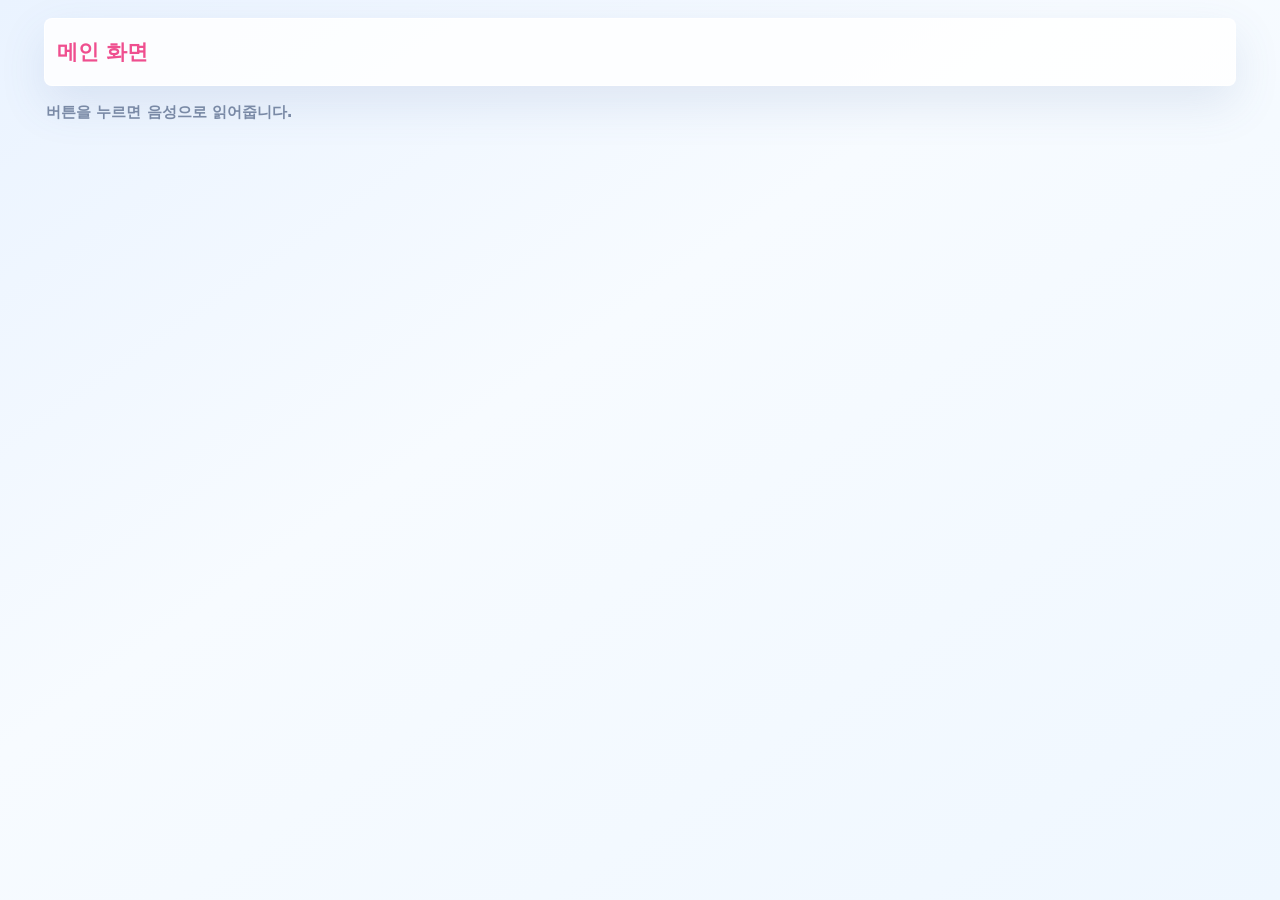
==== index.html @ 6546adf8 "feat: add sunny weather video link" ====
﻿<!doctype html>
<html lang="ko">
<head>
  <meta charset="UTF-8" />
  <meta name="viewport" content="width=device-width, initial-scale=1.0, viewport-fit=cover" />
  <meta name="referrer" content="strict-origin-when-cross-origin" />
  <meta name="apple-mobile-web-app-capable" content="yes" />
  <meta name="apple-mobile-web-app-status-bar-style" content="default" />
  <link rel="preconnect" href="https://www.youtube.com" />
  <link rel="preconnect" href="https://img.youtube.com" />
  <link rel="preconnect" href="https://i.ytimg.com" />
  <title>AAC 앱</title>
  <link rel="stylesheet" href="./css/app.css?v=127" />
  <link rel="stylesheet" href="./css/date-overrides.css?v=127" />
</head>
<body>
  <main class="app">
    <div id="returnHint" class="return-hint">유튜브 시청 후 Safari 왼쪽 상단 뒤로 버튼으로 AAC로 돌아오세요.</div>
    <div class="topbar">
      <div>
        <h1 id="screenTitle" class="title">메인 화면</h1>
        <p id="breadcrumb" class="crumb" style="display:none;"></p>
      </div>
      <div class="topbar-btns">
        <button id="homeButton" class="home-btn" style="display:none;">🏠 홈</button>
        <button id="backButton" class="back-btn" style="display:none;">뒤로 가기</button>
      </div>
    </div>

    <section id="playerWrap" class="player-wrap" style="display:none;">
      <iframe
        id="youtubePlayer"
        class="player"
        title="AAC YouTube Player"
        allow="accelerometer; autoplay; clipboard-write; encrypted-media; gyroscope; picture-in-picture; web-share"
        referrerpolicy="strict-origin-when-cross-origin"
        allowfullscreen>
      </iframe>
    </section>
    <button id="openInYoutubeButton" class="back-btn" style="display:none; align-self:flex-start;">유튜브에서 열기</button>

    <p id="helperText" class="muted">버튼을 누르면 음성으로 읽어줍니다.</p>
    <section id="heroRow" class="hero" style="display:none;"></section>
    <section id="spotlightView" class="spotlight" style="display:none;" aria-label="선택한 그림">
      <button type="button" id="spotlightButton" class="spotlight-button">
        <img id="spotlightImage" alt="" />
      </button>
    </section>
    <section id="buttonGrid" class="grid"></section>
  </main>

  <script src="./js/data/app-data.js?v=127"></script>
  <script src="./js/core/pager.js?v=127"></script>
  <script src="./js/features/schedule.js?v=127"></script>
  <script src="./js/main.js?v=127"></script>
  <script>
    if ('serviceWorker' in navigator) {
      window.addEventListener('load', () => {
        /* sw.js에도 v를 붙이지 않으면 Safari가 옛 서비스 워커를 붙잡는 경우가 있음 */
        navigator.serviceWorker.register('./sw.js?v=127', { updateViaCache: 'none' })
          .then(function (reg) { reg.update().catch(function () {}); })
          .catch(function () { /* local file 등 */ });
      });
    }
  </script>
</body>
</html>
---- css/app.css ----
:root {
  --bg: #f5f7fb;
  --card: #ffffff;
  --text: #1f2937;
  --main: #2563eb;
  --accent: #0ea5e9;
  --border: #dbe3ef;
}

html {
  height: 100%;
  overflow: hidden;
}

* {
  box-sizing: border-box;
  -webkit-tap-highlight-color: transparent;
  font-family: "Apple SD Gothic Neo", "Noto Sans KR", "Malgun Gothic", system-ui, sans-serif;
}

body {
  margin: 0;
  background: var(--bg);
  color: var(--text);
  overflow: hidden;
}

.app {
  max-width: 1400px;
  margin: 0 auto;
  height: 100vh;
  height: 100dvh;
  min-height: 0;
  min-width: 0;
  width: 100%;
  padding: max(14px, env(safe-area-inset-top)) 22px max(14px, env(safe-area-inset-bottom));
  display: flex;
  flex-direction: column;
  justify-content: flex-start;
  gap: 10px;
  box-sizing: border-box;
  overflow: hidden;
}

.app.app--spotlight {
  justify-content: flex-start;
  gap: 10px;
}

/* 스티커북 말단: 빈 배경 + 선택한 카테고리 그림만 크게 (iPad 한 화면) */
.spotlight {
  display: none;
  flex: 1 1 auto;
  flex-direction: column;
  align-items: center;
  justify-content: center;
  width: 100%;
  min-height: 0;
  padding: 0 0 max(12px, env(safe-area-inset-bottom));
}

.spotlight-button {
  border: none;
  background: transparent;
  padding: 0;
  margin: 0;
  cursor: pointer;
  width: min(84vw, 540px); /* 메인 타일(42vw/270)의 2배 */
  max-width: 100%;
  aspect-ratio: 1 / 1;
  display: flex;
  align-items: center;
  justify-content: center;
  border-radius: 20px;
  -webkit-tap-highlight-color: transparent;
}

.spotlight-button:active {
  transform: scale(1.02);
}

.spotlight-button img {
  display: block;
  width: 100%;
  height: 100%;
  object-fit: cover;
  border-radius: 18px;
  box-shadow: 0 16px 48px rgba(15, 23, 42, 0.14);
  background: #fff;
}

@media (min-width: 768px) {
  .spotlight-button {
    width: min(60vw, 520px); /* 메인 타일(30vw/260)의 2배 */
  }
}

.topbar {
  display: flex;
  align-items: center;
  justify-content: space-between;
  gap: 12px;
  flex: 0 0 auto;
}

.return-hint {
  display: none;
  background: #fff7ed;
  border: 2px solid #fdba74;
  color: #7c2d12;
  border-radius: 14px;
  padding: 10px 12px;
  font-size: 0.95rem;
  font-weight: 700;
}

.title {
  margin: 0;
  font-size: clamp(1.1rem, 2.2vw, 1.5rem);
  font-weight: 700;
}

.crumb {
  margin: 4px 0 0 0;
  font-size: 0.9rem;
  color: #64748b;
  font-weight: 650;
}

.back-btn {
  border: 1px solid var(--border);
  background: #fff;
  color: #0f172a;
  border-radius: 14px;
  padding: 12px 16px;
  font-size: 1rem;
  font-weight: 700;
  cursor: pointer;
  min-width: 100px;
  touch-action: manipulation;
}

.home-btn {
  border: none;
  background: var(--main);
  color: #fff;
  border-radius: 14px;
  padding: 12px 16px;
  font-size: 1rem;
  font-weight: 700;
  cursor: pointer;
  min-width: 80px;
  touch-action: manipulation;
}

.topbar-btns {
  display: flex;
  gap: 8px;
  align-items: center;
}

.grid {
  display: grid;
  grid-template-columns: repeat(2, minmax(0, 1fr));
  gap: clamp(8px, 1.4vh, 12px);
  justify-items: center;
  align-content: center;
  flex: 1 1 auto;
  min-height: 0;
  overflow: hidden;
}

.grid.detail {
  grid-template-columns: repeat(3, minmax(0, 1fr));
}

.grid.media {
  grid-template-columns: repeat(3, minmax(0, 1fr));
}

.grid.detail .tile,
.grid.media .tile {
  width: min(30vw, 28vh, 240px);
}

.hero {
  display: grid;
  grid-template-columns: repeat(2, minmax(0, 1fr));
  gap: 12px;
  justify-items: center;
  flex: 0 0 auto;
}

/* ── 외출하기 요약 타일 3개 ── */
.grid.outing-summary-tiles {
  grid-template-columns: repeat(3, minmax(0, 1fr));
  gap: 14px;
  padding: 14px;
  align-items: start;
}

.grid.outing-summary-tiles .outing-summary-tile {
  width: 100%;
  aspect-ratio: 1 / 1.1;
  border-radius: 20px;
  padding: 10px;
  gap: 8px;
  background: #fff;
  box-shadow: 0 2px 12px rgba(0,0,0,.10);
  display: flex;
  flex-direction: column;
  align-items: center;
  justify-content: center;
  cursor: pointer;
  border: none;
}

.grid.outing-summary-tiles .outing-summary-tile img {
  width: 100%;
  flex: 1;
  object-fit: contain;
  border-radius: 12px;
}

.grid.outing-summary-tiles .tile-label {
  font-size: clamp(0.72rem, 1.8vw, 0.92rem);
  font-weight: 600;
  text-align: center;
  line-height: 1.2;
  color: #222;
}

/* 사람 사진 격자 (1~4명) */
.outing-person-photos {
  display: grid;
  grid-template-columns: repeat(2, 1fr);
  gap: 4px;
  width: 100%;
  flex: 1;
}
.outing-person-photos img {
  width: 100%;
  aspect-ratio: 1;
  object-fit: cover;
  border-radius: 10px;
}
/* 1명: 전체 폭 */
.outing-person-photos:has(img:only-child) {
  grid-template-columns: 1fr;
}
/* 3명: 첫 번째가 세로 2칸 */
.outing-person-photos:has(img:nth-child(3)):not(:has(img:nth-child(4))) img:first-child {
  grid-row: span 2;
}
/* 4명: 2×2 균등 */
.outing-person-photos:has(img:nth-child(4)) {
  grid-template-columns: repeat(2, 1fr);
}
/* 비어있을 때 */
.outing-person-empty {
  grid-template-columns: 1fr;
  opacity: 0.45;
}

/* ── 날짜 홈 (새 디자인) ── */
.date-home-wrap {
  display: flex;
  flex-direction: column;
  gap: 16px;
}

/* 날짜 카드 */
.date-card {
  width: 100%;
  background: linear-gradient(145deg, #1e40af 0%, #2563eb 50%, #0ea5e9 100%);
  border: none;
  border-radius: 28px;
  padding: 28px 24px 22px;
  cursor: pointer;
  display: flex;
  flex-direction: column;
  align-items: center;
  gap: 4px;
  box-shadow: 0 16px 48px rgba(37, 99, 235, 0.38);
  position: relative;
  overflow: hidden;
  touch-action: manipulation;
  -webkit-tap-highlight-color: transparent;
}

.date-card::before {
  content: "";
  position: absolute;
  top: -40px; right: -40px;
  width: 200px; height: 200px;
  border-radius: 50%;
  background: rgba(255,255,255,0.07);
  pointer-events: none;
}
.date-card::after {
  content: "";
  position: absolute;
  bottom: -30px; left: -20px;
  width: 140px; height: 140px;
  border-radius: 50%;
  background: rgba(255,255,255,0.05);
  pointer-events: none;
}

.date-card:active { transform: scale(0.985); }

.date-card-badge {
  background: rgba(255,255,255,0.22);
  color: #fff;
  font-size: 0.88rem;
  font-weight: 700;
  padding: 5px 16px;
  border-radius: 999px;
  letter-spacing: 0.04em;
  margin-bottom: 6px;
}

.date-card-main {
  display: flex;
  align-items: baseline;
  gap: 8px;
  color: #fff;
  line-height: 1;
}

.date-card-month {
  font-size: clamp(1.5rem, 5.5vw, 2.2rem);
  font-weight: 700;
  opacity: 0.85;
}

.date-card-day {
  font-size: clamp(3.5rem, 14vw, 6rem);
  font-weight: 900;
  line-height: 0.95;
  text-shadow: 0 4px 16px rgba(0,0,0,0.18);
}

.date-card-weekday {
  color: rgba(255,255,255,0.88);
  font-size: clamp(1.2rem, 4vw, 1.7rem);
  font-weight: 700;
  letter-spacing: 0.04em;
  margin-top: 4px;
}

.date-card-weather {
  font-size: clamp(1rem, 3.2vw, 1.35rem);
  font-weight: 700;
  color: #fff;
  background: rgba(255,255,255,0.2);
  padding: 6px 20px;
  border-radius: 999px;
  margin-top: 8px;
  backdrop-filter: blur(4px);
}

.date-card-weather--empty {
  font-size: 0.88rem;
  font-weight: 500;
  opacity: 0.6;
  background: rgba(255,255,255,0.12);
}

/* ── 오늘 꼭지 ── */
/* 꼭지 3개 행 */
.date-chip-row {
  display: flex;
  gap: 10px;
  justify-content: center;
  align-self: center;
  margin: 6px 0 10px;
}

.date-today-chip {
  display: flex;
  flex-direction: column;
  align-items: center;
  gap: 2px;
  background: rgba(255,255,255,0.22);
  border: 2.5px dashed rgba(255,255,255,0.7);
  border-radius: 20px;
  padding: 10px 16px 8px;
  cursor: grab;
  user-select: none;
  -webkit-user-select: none;
  touch-action: none;
  color: #fff;
  font-weight: 800;
  min-width: 64px;
  transition: transform 0.15s, background 0.15s, opacity 0.15s;
}
.date-today-chip:hover { background: rgba(255,255,255,0.32); transform: translateY(-2px); }
.date-today-chip--dragging { opacity: 0.25; cursor: grabbing; }

.date-today-chip--ghost {
  opacity: 0.92 !important;
  transform: scale(1.1) rotate(-4deg) !important;
  box-shadow: 0 20px 50px rgba(0,0,0,0.4) !important;
  transition: none !important;
  cursor: grabbing;
}

.chip-vals {
  font-size: clamp(1.6rem, 6vw, 2.4rem);
  font-weight: 900;
  line-height: 1;
}

.chip-sub {
  font-size: 0.72rem;
  font-weight: 700;
  opacity: 0.7;
  letter-spacing: 0.05em;
}

.chip-hint {
  font-size: 0.9rem;
  opacity: 0.6;
  animation: chip-bounce 1.3s ease-in-out infinite;
  margin-top: 2px;
}

@keyframes chip-bounce {
  0%, 100% { transform: translateY(0); }
  50%       { transform: translateY(4px); }
}

/* 꼭지를 드래그해서 올렸을 때 드럼 영역 하이라이트 */
.date-drum-row--highlight .date-drum-numrow {
  background: rgba(255,255,255,0.32) !important;
  box-shadow: 0 0 0 4px rgba(255,255,255,0.55);
  transition: none;
}

/* ── 드럼 피커 (월·일 드래그) ── */
.date-drum-row {
  display: flex;
  align-items: center;
  justify-content: center;
  gap: 20px;
  width: 100%;
  padding: 4px 0 8px;
}

.date-drum-sep {
  display: none;
}

.date-drum {
  display: flex;
  flex-direction: column;
  align-items: center;
  gap: 6px;
  flex: 0 0 auto;
}

.date-drum-arrow {
  width: 52px;
  height: 38px;
  background: rgba(255,255,255,0.18);
  border: none;
  border-radius: 12px;
  color: rgba(255,255,255,0.9);
  font-size: 1rem;
  cursor: pointer;
  touch-action: manipulation;
  -webkit-tap-highlight-color: transparent;
  transition: background 0.12s;
  display: flex;
  align-items: center;
  justify-content: center;
}
.date-drum-arrow:active { background: rgba(255,255,255,0.36); transform: scale(0.94); }

/* 드럼 + 단위 레이블 묶음 */
.date-drum-outer {
  display: flex;
  align-items: center;
  gap: 10px;
}

/* 드럼 박스 — 숫자만 들어감 */
.date-drum-numrow {
  display: flex;
  align-items: center;
  justify-content: center;
  padding: 6px 14px;
  border-radius: 18px;
  background: rgba(255,255,255,0.12);
  cursor: ns-resize;
  user-select: none;
  -webkit-user-select: none;
  transition: background 0.12s;
  min-width: 80px;
}
.date-drum-numrow:hover { background: rgba(255,255,255,0.2); }

.date-drum-number {
  font-size: clamp(4.2rem, 17vw, 7.5rem);
  font-weight: 900;
  color: #fff;
  line-height: 1;
  text-align: center;
  text-shadow: 0 6px 24px rgba(0,0,0,0.18);
  transition: opacity 0.06s ease;
}

/* 박스 바깥 단위 레이블 */
.date-drum-unit {
  font-size: clamp(3.2rem, 13vw, 6rem);
  font-weight: 900;
  color: #fde68a;
  line-height: 1;
  text-shadow: 0 4px 14px rgba(0,0,0,0.15);
  flex-shrink: 0;
}

/* 요일 드럼 */
.date-drum-number--wd {
  font-size: clamp(3rem, 12vw, 5.5rem);
  color: #fff;
}

.date-drum-unit--wd {
  font-size: clamp(2.4rem, 9vw, 4.5rem);
  color: #fde68a;
}

/* ── 요일 선택 버튼 ── */
.date-weekday-row {
  display: flex;
  gap: 6px;
  width: 100%;
  justify-content: center;
  padding: 6px 0 2px;
}

.date-weekday-btn {
  flex: 1;
  min-width: 0;
  height: 48px;
  background: rgba(255,255,255,0.15);
  border: 2px solid transparent;
  border-radius: 14px;
  color: rgba(255,255,255,0.8);
  font-size: clamp(0.82rem, 2.8vw, 1.05rem);
  font-weight: 700;
  cursor: pointer;
  touch-action: manipulation;
  -webkit-tap-highlight-color: transparent;
  transition: all 0.12s ease;
}
.date-weekday-btn:active { transform: scale(0.92); }

.date-weekday-btn.is-selected {
  background: #fff;
  color: #1e40af;
  border-color: rgba(255,255,255,0.6);
  box-shadow: 0 4px 14px rgba(0,0,0,0.18);
}

/* 날씨 선택 섹션 */
.date-weather-section {
  background: #fff;
  border-radius: 22px;
  padding: 18px 16px;
  box-shadow: 0 4px 18px rgba(0,0,0,0.07);
  border: 1.5px solid var(--border);
}

.date-weather-label {
  font-size: 0.8rem;
  font-weight: 800;
  color: #94a3b8;
  text-transform: uppercase;
  letter-spacing: 0.1em;
  margin-bottom: 14px;
}

.date-weather-grid {
  display: grid;
  grid-template-columns: repeat(3, 1fr);
  gap: 10px;
}

@media (min-width: 460px) {
  .date-weather-grid {
    grid-template-columns: repeat(6, 1fr);
  }
}

.date-weather-tile {
  display: flex;
  flex-direction: column;
  align-items: center;
  gap: 6px;
  background: #f8faff;
  border: 2px solid transparent;
  border-radius: 16px;
  padding: 10px 4px 8px;
  cursor: pointer;
  touch-action: manipulation;
  -webkit-tap-highlight-color: transparent;
  transition: transform 0.12s ease, border-color 0.12s ease, box-shadow 0.12s ease;
}

.date-weather-tile img {
  width: 100%;
  max-width: 56px;
  aspect-ratio: 1;
  object-fit: contain;
  border-radius: 10px;
}

.date-weather-tile-label {
  font-size: 0.75rem;
  font-weight: 700;
  color: #475569;
  text-align: center;
}

.date-weather-tile.is-selected {
  background: #eff6ff;
  border-color: #2563eb;
  box-shadow: 0 0 0 3px rgba(37, 99, 235, 0.14);
}

.date-weather-tile.is-selected .date-weather-tile-label {
  color: #1d4ed8;
}

.date-weather-tile:active { transform: scale(0.92); }

/* 전체 문장 읽기 버튼 */
.date-sentence-btn {
  width: 100%;
  display: flex;
  align-items: center;
  justify-content: center;
  gap: 12px;
  background: linear-gradient(135deg, #ecfdf5, #d1fae5);
  border: 2px solid #6ee7b7;
  border-radius: 20px;
  padding: 20px 20px;
  font-size: clamp(1rem, 3vw, 1.3rem);
  font-weight: 800;
  color: #065f46;
  cursor: pointer;
  touch-action: manipulation;
  -webkit-tap-highlight-color: transparent;
  box-shadow: 0 6px 18px rgba(5, 150, 105, 0.12);
  white-space: normal;
  text-align: center;
  line-height: 1.35;
}

.date-sentence-btn:active { transform: scale(0.98); }

.date-sentence-icon {
  font-size: 1.5rem;
  flex-shrink: 0;
}

/* 날짜 카드판: 실제 그림카드를 골라 붙이는 방식 */
.date-board {
  display: grid;
  grid-template-rows: minmax(0, 1fr) auto auto;
  gap: clamp(8px, 1.4vh, 12px);
  flex: 1 1 auto;
  min-height: 0;
  overflow: hidden;
  width: 100%;
}

.date-card-board {
  display: grid;
  grid-template-columns: 1.4fr 1fr 1fr 1fr 1.4fr;
  gap: clamp(6px, 1.2vh, 12px);
  align-items: stretch;
  min-height: 0;
  padding: clamp(8px, 1.5vh, 14px);
  border: 2px solid #d7dee9;
  border-radius: 18px;
  background: #f8fafc;
  box-shadow: inset 0 0 0 2px rgba(255,255,255,0.75);
}

.date-slot {
  min-width: 0;
  min-height: 92px;
  border: 3px dashed #cbd5e1;
  border-radius: 14px;
  background: #fff;
  color: #0f172a;
  display: flex;
  align-items: center;
  justify-content: center;
  gap: 5px;
  padding: 8px;
  cursor: pointer;
  touch-action: manipulation;
  position: relative;
  box-shadow: 0 4px 12px rgba(15, 23, 42, 0.08);
}

.date-slot.is-active {
  border-color: #2563eb;
  background: #eff6ff;
  box-shadow: 0 0 0 4px rgba(37, 99, 235, 0.14);
}

.date-slot-main {
  font-size: clamp(1.8rem, 5.8vw, 4.8rem);
  font-weight: 900;
  line-height: 1;
}

.date-slot-unit {
  font-size: clamp(1.2rem, 3vw, 2.3rem);
  font-weight: 900;
  color: #047857;
  line-height: 1;
}

.date-slot--wide .date-slot-main {
  font-size: clamp(1.55rem, 4.2vw, 4.4rem);
}

.date-slot--weather {
  flex-direction: column;
  gap: 4px;
}

.date-slot--weather img {
  width: min(64px, 9vh);
  height: min(64px, 9vh);
  object-fit: contain;
}

.date-option-panel {
  min-height: 0;
  border: 1px solid #dbe3ef;
  border-radius: 16px;
  padding: 10px;
  background: #fff;
  overflow: hidden;
}

.date-option-title {
  font-size: 0.85rem;
  font-weight: 900;
  color: #475569;
  margin-bottom: 8px;
}

.date-option-grid {
  display: grid;
  grid-template-columns: repeat(6, minmax(0, 1fr));
  gap: 8px;
  max-height: min(28vh, 190px);
  overflow: hidden;
}

.date-option-panel--year .date-option-grid,
.date-option-panel--weekday .date-option-grid {
  grid-template-columns: repeat(5, minmax(0, 1fr));
}

.date-option-panel--weather .date-option-grid {
  grid-template-columns: repeat(6, minmax(0, 1fr));
}

.date-option-panel--day .date-option-grid {
  grid-template-columns: repeat(8, minmax(0, 1fr));
  max-height: min(32vh, 230px);
}

.date-option-card {
  min-width: 0;
  min-height: 54px;
  border: 2px solid #dbe3ef;
  border-radius: 12px;
  background: #fff;
  display: flex;
  align-items: center;
  justify-content: center;
  gap: 4px;
  padding: 6px;
  cursor: pointer;
  color: #0f172a;
  font-size: clamp(1rem, 2.4vw, 1.45rem);
  font-weight: 900;
  touch-action: manipulation;
}

.date-option-panel--day .date-option-card {
  min-height: 42px;
  padding: 4px;
  font-size: clamp(0.9rem, 2vw, 1.25rem);
}

.date-option-card.is-selected {
  border-color: #16a34a;
  background: #ecfdf5;
  box-shadow: 0 0 0 3px rgba(22, 163, 74, 0.14);
}

.date-option-card--weather {
  flex-direction: column;
  min-height: clamp(112px, 17vh, 148px);
  font-size: clamp(0.72rem, 1.3vw, 0.92rem);
  gap: 4px;
}

.date-option-card--weather img {
  flex: 1 1 auto;
  width: min(96px, 90%);
  height: min(92px, 12vh);
  object-fit: contain;
}

.date-option-card--weather span {
  flex: 0 0 auto;
  line-height: 1;
}

.date-action-row {
  display: grid;
  grid-template-columns: 1fr 1fr;
  gap: 10px;
}

.date-action-btn {
  min-height: 52px;
  border: 2px solid #dbe3ef;
  border-radius: 14px;
  background: #fff;
  color: #0f172a;
  font-size: 1rem;
  font-weight: 900;
  cursor: pointer;
  touch-action: manipulation;
}

.date-action-btn--primary {
  background: #2563eb;
  border-color: #2563eb;
  color: #fff;
}

.date-mode-select {
  display: grid;
  grid-template-columns: repeat(4, minmax(0, 1fr));
  gap: 14px;
  align-content: center;
  justify-items: stretch;
  flex: 1 1 auto;
  min-height: 0;
  overflow: hidden;
}

.date-mode-card {
  min-height: min(38vh, 250px);
  border: 2px solid #dbe3ef;
  border-radius: 18px;
  background: #fff;
  color: #0f172a;
  padding: 20px;
  cursor: pointer;
  display: flex;
  flex-direction: column;
  align-items: center;
  justify-content: center;
  gap: 12px;
  box-shadow: 0 10px 26px rgba(15, 23, 42, 0.10);
}

.date-mode-title {
  font-size: clamp(1.55rem, 3.2vw, 2.6rem);
  font-weight: 900;
}

.date-mode-sub {
  font-size: clamp(0.9rem, 1.7vw, 1.14rem);
  font-weight: 800;
  line-height: 1.35;
  color: #475569;
  text-align: center;
}

.date-step {
  display: grid;
  grid-template-rows: minmax(0, 0.85fr) minmax(0, 1.15fr) auto;
  gap: clamp(8px, 1.4vh, 12px);
  flex: 1 1 auto;
  min-height: 0;
  overflow: hidden;
  width: 100%;
}

.date-step--summary {
  grid-template-rows: minmax(0, 0.95fr) minmax(0, 0.9fr) auto auto;
}

.date-step-focus-card,
.date-step-summary-grid {
  min-height: 0;
  border: 2px solid #d7dee9;
  border-radius: 18px;
  background: #f8fafc;
  padding: clamp(8px, 1.5vh, 14px);
}

.date-step-focus-card {
  display: flex;
  align-items: stretch;
  justify-content: center;
}

.date-step-focus-card .date-step-drop-slot {
  width: min(720px, 100%);
  min-height: clamp(150px, 28vh, 270px);
}

.date-step--year .date-step-drop-slot .date-puzzle-slot-main {
  font-size: clamp(3rem, 9vw, 7rem);
}

.date-step--year .date-step-drop-slot .date-puzzle-slot-unit {
  font-size: clamp(1.8rem, 4vw, 3.4rem);
}

.date-step--year .date-puzzle-card-grid--year .date-drag-card {
  min-height: clamp(88px, 14vh, 130px);
  font-size: clamp(2rem, 5vw, 4rem);
}

.date-step-focus-card .date-step-summary-card {
  width: min(520px, 100%);
}

.date-step-focus-card--weather .date-step-summary-card {
  width: min(420px, 100%);
}

.date-step-summary-grid {
  display: grid;
  gap: clamp(7px, 1.2vh, 12px);
}

.date-step-summary-grid--three {
  grid-template-columns: repeat(3, minmax(0, 1fr));
}

.date-step-summary-grid--final {
  grid-template-columns: 1.3fr 1fr 1fr 1fr 1.5fr;
}

.date-step-summary-card {
  min-width: 0;
  min-height: 0;
  border: 3px solid #cbd5e1;
  border-radius: 14px;
  background: #fff;
  color: #0f172a;
  display: flex;
  align-items: center;
  justify-content: center;
  gap: 6px;
  padding: clamp(8px, 1.5vh, 16px);
  box-shadow: 0 4px 12px rgba(15, 23, 42, 0.08);
}

.date-step-summary-main {
  font-size: clamp(2.2rem, 6vw, 5rem);
  font-weight: 900;
  line-height: 1;
}

.date-step-summary-unit {
  font-size: clamp(1.4rem, 3vw, 2.6rem);
  font-weight: 900;
  color: #047857;
}

.date-step-summary-card--weather {
  flex-direction: column;
  gap: 2px;
}

.date-step-summary-card--weather img {
  flex: 1 1 auto;
  width: min(160px, 92%);
  height: min(132px, 17vh);
  object-fit: contain;
}

.date-step-summary-card--weather .date-step-summary-main {
  flex: 0 0 auto;
  font-size: clamp(1rem, 2.3vw, 1.8rem);
}

.date-step-choice-grid {
  display: grid;
  gap: 10px;
  min-height: 0;
  overflow: hidden;
  align-content: center;
}

.date-step-choice-grid--year {
  grid-template-columns: repeat(3, minmax(0, 1fr));
}

.date-step-choice-grid--month,
.date-step-choice-grid--day {
  grid-template-columns: repeat(2, minmax(0, 1fr));
}

.date-step-choice-grid--weekday {
  grid-template-columns: repeat(7, minmax(0, 1fr));
}

.date-step-choice-grid--weather {
  grid-template-columns: repeat(6, minmax(0, 1fr));
}

.date-step-multi-panel {
  min-height: 0;
  display: grid;
  grid-template-rows: 0.75fr 0.75fr 1fr;
  gap: 8px;
  overflow: hidden;
}

.date-step-choice-group {
  min-height: 0;
  display: grid;
  grid-template-columns: minmax(48px, 0.18fr) minmax(0, 1fr);
  gap: 8px;
  align-items: stretch;
}

.date-step-choice-title {
  border-radius: 12px;
  background: #e0f2fe;
  color: #075985;
  font-size: clamp(1rem, 2.2vw, 1.6rem);
  font-weight: 900;
  display: flex;
  align-items: center;
  justify-content: center;
}

.date-step-choice {
  min-width: 0;
  min-height: 68px;
  border: 2px solid #dbe3ef;
  border-radius: 12px;
  background: #fff;
  color: #0f172a;
  display: flex;
  align-items: center;
  justify-content: center;
  gap: 4px;
  padding: 6px;
  font-size: clamp(1.25rem, 3vw, 2.2rem);
  font-weight: 900;
  cursor: pointer;
  touch-action: manipulation;
}

.date-step-choice.is-selected {
  border-color: #f59e0b;
  background: #fef3c7;
  box-shadow: 0 0 0 4px rgba(245, 158, 11, 0.20);
}

.date-step-choice--image {
  flex-direction: column;
  min-height: clamp(118px, 17vh, 150px);
  font-size: clamp(0.72rem, 1.25vw, 0.95rem);
  gap: 3px;
}

.date-step-choice--image img {
  flex: 1 1 auto;
  width: min(110px, 92%);
  height: min(96px, 13vh);
  object-fit: contain;
}

.date-step-choice--image span {
  flex: 0 0 auto;
  line-height: 1;
}

.date-step-date-board {
  grid-template-columns: repeat(3, minmax(0, 1fr));
}

.date-step-date-board .date-step-drop-slot {
  aspect-ratio: 1 / 1;
  min-height: clamp(108px, 18vh, 180px);
  align-self: center;
}

.date-step-date-board .date-puzzle-slot-main {
  font-size: clamp(2.4rem, 6vw, 5.4rem);
}

.date-step-date-board .date-puzzle-slot-unit {
  font-size: clamp(1.45rem, 3.4vw, 2.8rem);
}

.date-step--date .date-puzzle-card-grid--month,
.date-step--date .date-puzzle-card-grid--day {
  max-width: 520px;
  margin-inline: auto;
}

.date-step--date .date-puzzle-card-grid--month .date-drag-card,
.date-step--date .date-puzzle-card-grid--day .date-drag-card,
.date-step--date .date-puzzle-card-grid--weekday .date-drag-card {
  aspect-ratio: 1 / 1;
  min-height: clamp(78px, 13vh, 132px);
  font-size: clamp(1.8rem, 4.4vw, 4rem);
}

.date-step--date .date-puzzle-card-grid--weekday .date-drag-card {
  font-size: clamp(1rem, 2.1vw, 1.55rem);
}

.date-step-final-board {
  grid-template-columns: 1.4fr 1fr 1fr 1fr 1.4fr;
}

.date-step-drag-groups {
  min-height: 0;
  display: grid;
  grid-template-rows: 0.8fr 0.8fr 1fr;
  gap: 8px;
  overflow: hidden;
}

.date-step-drag-group {
  min-height: 0;
  display: grid;
  grid-template-columns: minmax(48px, 0.18fr) minmax(0, 1fr);
  gap: 8px;
  align-items: stretch;
}

.date-step-drag-grid {
  min-height: 0;
}

.date-step-drag-grid--month,
.date-step-drag-grid--day {
  grid-template-columns: repeat(2, minmax(0, 1fr));
}

.date-step-drag-grid--weekday {
  grid-template-columns: repeat(7, minmax(0, 1fr));
}

.date-step-drag-grid--weekday .date-drag-card {
  font-size: clamp(0.9rem, 1.9vw, 1.35rem);
}

.date-step-sentence {
  min-height: clamp(58px, 8vh, 78px);
  border: 2px solid #bfdbfe;
  border-radius: 16px;
  background: #eff6ff;
  color: #1e3a8a;
  font-size: clamp(1rem, 2.2vw, 1.45rem);
  font-weight: 900;
  padding: 10px;
  cursor: pointer;
  touch-action: manipulation;
}

/* Friendly date entry screens. */
.date-mode-select {
  grid-template-columns: repeat(3, minmax(0, 245px)) !important;
  justify-content: center;
  justify-items: center;
  align-content: center;
  gap: clamp(12px, 1.8vh, 18px);
  width: 100%;
  max-width: 780px;
  margin-inline: auto;
}

.date-mode-card {
  width: min(100%, 245px);
  max-width: 245px;
  aspect-ratio: 1 / 1;
  min-height: 0;
  border: 1px solid rgba(255, 255, 255, 0.86);
  border-radius: 8px;
  background:
    linear-gradient(180deg, rgba(255, 255, 255, 0.78) 0%, rgba(255, 255, 255, 0.48) 100%),
    linear-gradient(135deg, #ff78a9 0%, #ffbd72 100%);
  color: #ffffff;
  padding: clamp(12px, 2vh, 18px);
  box-shadow: 0 16px 34px rgba(76, 111, 174, 0.15);
}

.date-mode-card:nth-child(3n + 2) {
  background:
    linear-gradient(180deg, rgba(255, 255, 255, 0.76) 0%, rgba(255, 255, 255, 0.46) 100%),
    linear-gradient(135deg, #4f8cff 0%, #11c5d8 100%);
}

.date-mode-card:nth-child(3n) {
  background:
    linear-gradient(180deg, rgba(255, 255, 255, 0.78) 0%, rgba(255, 255, 255, 0.50) 100%),
    linear-gradient(135deg, #9f8cff 0%, #ff9ed7 100%);
}

.date-mode-icon {
  width: min(118px, 58%);
  aspect-ratio: 1 / 1;
  border-radius: 8px;
  background: rgba(255, 255, 255, 0.74);
  color: #23437f;
  display: flex;
  align-items: center;
  justify-content: center;
  font-size: clamp(2rem, 5vh, 3.4rem);
  font-weight: 900;
  text-shadow: none;
}

.date-mode-title {
  color: #ffffff;
  font-size: clamp(1.15rem, 2.4vh, 1.55rem);
  line-height: 1.05;
  text-shadow: 0 2px 10px rgba(37, 52, 86, 0.22);
}

.date-mode-sub {
  color: rgba(255, 255, 255, 0.94);
  font-size: clamp(0.78rem, 1.55vh, 0.95rem);
  line-height: 1.18;
  text-shadow: 0 2px 8px rgba(37, 52, 86, 0.18);
}

.date-board {
  align-content: center;
  justify-content: center;
  gap: clamp(12px, 1.8vh, 18px);
}

.date-card-board {
  grid-template-columns: repeat(5, minmax(0, 150px)) !important;
  justify-content: center;
  gap: clamp(10px, 1.6vh, 14px);
  padding: clamp(10px, 1.8vh, 16px);
}

.date-field {
  display: grid;
  grid-template-rows: auto 1fr;
  gap: 6px;
  min-width: 0;
}

.date-field-label {
  min-height: 32px;
  border-radius: 999px;
  background: rgba(255, 255, 255, 0.82);
  color: #31528f;
  display: flex;
  align-items: center;
  justify-content: center;
  font-size: clamp(1rem, 2vh, 1.25rem);
  font-weight: 900;
  box-shadow: inset 0 1px 0 rgba(255, 255, 255, 0.92);
}

.date-field .date-slot {
  width: 100%;
  aspect-ratio: 1 / 1;
  min-height: 0;
  flex-direction: column;
  gap: 6px;
}

.date-field .date-slot-main {
  font-size: clamp(2.3rem, 6vh, 4rem);
  line-height: 1;
}

.date-field--weekday .date-slot-main,
.date-field--weather .date-slot-main {
  font-size: clamp(1.25rem, 2.7vh, 1.65rem);
}

.date-field--weather img {
  width: min(92px, 82%);
  height: min(72px, 42%);
  object-fit: contain;
}

.date-option-panel {
  width: min(100%, 900px);
  justify-self: center;
}

.date-option-title {
  font-size: clamp(1.05rem, 2vh, 1.35rem);
  font-weight: 900;
  text-align: center;
}

.date-option-grid {
  justify-content: center;
}

.date-option-card {
  font-size: clamp(1.5rem, 3.5vh, 2.35rem);
  font-weight: 900;
}

.date-option-card span {
  line-height: 1.05;
}

@media (max-width: 900px) {
  .date-mode-select {
    grid-template-columns: repeat(2, minmax(0, 245px)) !important;
    max-width: 520px;
  }

  .date-card-board {
    grid-template-columns: repeat(3, minmax(0, 150px)) !important;
  }
}

/* Final override: version 4 uses the same large card language as version 5. */
.date-action-row--reset {
  grid-template-columns: 1fr 1fr 1.2fr !important;
  width: min(100%, 1080px) !important;
  justify-self: center !important;
}

.date-step .date-step-focus-card,
.date-step .date-step-date-board,
.date-step .date-step-final-board {
  width: min(100%, 1080px) !important;
  border: 2px solid rgba(255, 255, 255, 0.92) !important;
  border-radius: 14px !important;
  background:
    linear-gradient(180deg, rgba(255, 255, 255, 0.84), rgba(255, 255, 255, 0.62)),
    linear-gradient(135deg, rgba(255, 120, 169, 0.1), rgba(17, 197, 216, 0.14)),
    #f8fbff !important;
  box-shadow: 0 22px 54px rgba(76, 111, 174, 0.18) !important;
  padding: clamp(14px, 2.2vh, 22px) !important;
  justify-content: center !important;
  align-content: center !important;
}

.date-step .date-step-focus-card {
  min-height: clamp(260px, 36vh, 380px) !important;
}

.date-step .date-step-date-board {
  grid-template-columns: repeat(3, minmax(0, 170px)) !important;
}

.date-step .date-step-final-board {
  grid-template-columns: repeat(5, minmax(0, 150px)) !important;
}

.date-step .date-puzzle-slot::before {
  display: none !important;
}

.date-step .date-puzzle-slot {
  width: min(100%, 170px) !important;
  max-width: 170px !important;
  aspect-ratio: 1 / 1 !important;
  min-height: 0 !important;
  border: 3px dashed rgba(49, 82, 143, 0.34) !important;
  border-radius: 8px !important;
  background:
    linear-gradient(180deg, rgba(255, 255, 255, 0.82) 0%, rgba(255, 255, 255, 0.48) 100%),
    linear-gradient(135deg, #4f8cff 0%, #11c5d8 100%) !important;
  color: #ffffff !important;
  display: flex !important;
  align-items: center !important;
  justify-content: center !important;
  text-align: center !important;
  text-shadow: 0 2px 10px rgba(37, 52, 86, 0.24) !important;
  overflow: hidden !important;
}

.date-step .date-step-focus-card .date-puzzle-slot {
  width: min(82vw, 310px) !important;
  max-width: 310px !important;
}

.date-step--year .date-step-focus-card .date-puzzle-slot {
  width: min(82vw, 360px) !important;
  max-width: 360px !important;
  aspect-ratio: 1.75 / 1 !important;
}

.date-step .date-puzzle-slot-main {
  color: #ffffff !important;
  font-size: clamp(2.4rem, 5.8vw, 4.1rem) !important;
  line-height: 1 !important;
}

.date-step--year .date-puzzle-slot-main {
  font-size: clamp(3.7rem, 8.8vh, 6.2rem) !important;
}

.date-step .date-puzzle-tray {
  width: min(100%, 1080px) !important;
  border: 1.5px solid rgba(255, 255, 255, 0.88) !important;
  border-radius: 8px !important;
  background: rgba(255, 255, 255, 0.78) !important;
  box-shadow: 0 18px 44px rgba(76, 111, 174, 0.13) !important;
  padding: clamp(14px, 2vh, 20px) !important;
}

.date-step .date-puzzle-card-grid {
  grid-template-columns: repeat(auto-fit, minmax(132px, 170px)) !important;
  justify-content: center !important;
  gap: clamp(12px, 1.8vh, 18px) !important;
}

.date-step .date-drag-card {
  width: min(100%, 170px) !important;
  max-width: 170px !important;
  aspect-ratio: 1 / 1 !important;
  border-radius: 8px !important;
  font-size: clamp(2rem, 4.4vh, 3rem) !important;
}

.date-step .date-drag-card--weather {
  font-size: clamp(1rem, 2vh, 1.3rem) !important;
}

.date-step .date-drag-card--weather img {
  width: min(110px, 84%) !important;
  height: min(84px, 50%) !important;
}

@media (max-width: 760px) {
  .date-action-row--reset {
    grid-template-columns: 1fr !important;
  }

  .date-step .date-step-date-board,
  .date-step .date-step-final-board {
    grid-template-columns: repeat(2, minmax(0, 150px)) !important;
  }
}

/* Version 4 visual match: keep the step flow, style it like version 5. */
.date-action-row--reset {
  grid-template-columns: 1fr 1fr 1.2fr !important;
  width: min(100%, 1080px);
  justify-self: center;
}

.date-step {
  gap: clamp(12px, 1.8vh, 18px) !important;
  align-content: center !important;
  justify-items: center !important;
}

.date-step .date-step-focus-card,
.date-step .date-step-date-board,
.date-step .date-step-final-board {
  width: min(100%, 1080px) !important;
  border: 2px solid rgba(255, 255, 255, 0.92) !important;
  border-radius: 14px !important;
  background:
    linear-gradient(180deg, rgba(255, 255, 255, 0.84), rgba(255, 255, 255, 0.62)),
    linear-gradient(135deg, rgba(255, 120, 169, 0.1), rgba(17, 197, 216, 0.14)),
    #f8fbff !important;
  box-shadow: 0 22px 54px rgba(76, 111, 174, 0.18) !important;
  padding: clamp(14px, 2.2vh, 22px) !important;
  justify-content: center !important;
  align-content: center !important;
}

.date-step .date-step-focus-card {
  min-height: clamp(260px, 36vh, 380px) !important;
}

.date-step .date-step-date-board {
  grid-template-columns: repeat(3, minmax(0, 170px)) !important;
}

.date-step .date-step-final-board {
  grid-template-columns: repeat(5, minmax(0, 150px)) !important;
}

.date-step .date-puzzle-slot::before {
  display: none !important;
}

.date-step .date-puzzle-slot {
  width: min(100%, 170px) !important;
  max-width: 170px !important;
  aspect-ratio: 1 / 1 !important;
  min-height: 0 !important;
  border: 3px dashed rgba(49, 82, 143, 0.34) !important;
  border-radius: 8px !important;
  background:
    linear-gradient(180deg, rgba(255, 255, 255, 0.82) 0%, rgba(255, 255, 255, 0.48) 100%),
    linear-gradient(135deg, #4f8cff 0%, #11c5d8 100%) !important;
  color: #ffffff !important;
  display: flex !important;
  align-items: center !important;
  justify-content: center !important;
  text-align: center !important;
  text-shadow: 0 2px 10px rgba(37, 52, 86, 0.24) !important;
  overflow: hidden !important;
}

.date-step .date-step-focus-card .date-puzzle-slot {
  width: min(82vw, 310px) !important;
  max-width: 310px !important;
}

.date-step--year .date-step-focus-card .date-puzzle-slot {
  width: min(82vw, 360px) !important;
  max-width: 360px !important;
  aspect-ratio: 1.75 / 1 !important;
}

.date-step .date-puzzle-slot.is-active,
.date-step .date-puzzle-slot.is-ready {
  border-style: solid !important;
  border-color: #ffd24a !important;
  box-shadow:
    0 0 0 5px rgba(255, 210, 74, 0.28),
    0 16px 34px rgba(76, 111, 174, 0.16) !important;
}

.date-step .date-puzzle-slot-main {
  color: #ffffff !important;
  font-size: clamp(2.4rem, 5.8vw, 4.1rem) !important;
  line-height: 1 !important;
}

.date-step--year .date-puzzle-slot-main {
  font-size: clamp(3.7rem, 8.8vh, 6.2rem) !important;
}

.date-step .date-puzzle-slot--weather {
  gap: 6px !important;
}

.date-step .date-puzzle-slot--weather img {
  width: min(110px, 70%) !important;
  height: min(84px, 46%) !important;
  object-fit: contain;
  border-radius: 8px;
  background: rgba(255, 255, 255, 0.74);
}

.date-step .date-puzzle-tray {
  width: min(100%, 1080px) !important;
  border: 1.5px solid rgba(255, 255, 255, 0.88);
  border-radius: 8px;
  background: rgba(255, 255, 255, 0.78);
  box-shadow: 0 18px 44px rgba(76, 111, 174, 0.13);
  padding: clamp(14px, 2vh, 20px) !important;
}

.date-step .date-puzzle-card-grid {
  grid-template-columns: repeat(auto-fit, minmax(132px, 170px)) !important;
  justify-content: center !important;
  gap: clamp(12px, 1.8vh, 18px) !important;
}

.date-step .date-drag-card {
  width: min(100%, 170px) !important;
  max-width: 170px !important;
  aspect-ratio: 1 / 1 !important;
  border-radius: 8px !important;
  font-size: clamp(2rem, 4.4vh, 3rem) !important;
}

.date-step .date-drag-card--weather {
  font-size: clamp(1rem, 2vh, 1.3rem) !important;
}

.date-step .date-drag-card--weather img {
  width: min(110px, 84%) !important;
  height: min(84px, 50%) !important;
}

@media (max-width: 760px) {
  .date-action-row--reset {
    grid-template-columns: 1fr;
  }

  .date-step .date-step-date-board,
  .date-step .date-step-final-board {
    grid-template-columns: repeat(2, minmax(0, 150px)) !important;
  }
}

/* Version 5 clean board: use the photo as structure only, with straight drag/drop cards. */
.date-board-fill {
  grid-template-rows: minmax(300px, 1fr) auto auto !important;
  align-content: center;
}

.date-board-fill-board {
  display: grid !important;
  grid-template-columns: repeat(3, minmax(0, 1fr));
  grid-template-rows: repeat(2, minmax(0, 1fr));
  gap: clamp(10px, 1.7vh, 16px);
  padding: clamp(12px, 2vh, 18px);
  max-height: 430px !important;
  background:
    linear-gradient(180deg, rgba(255, 255, 255, 0.84), rgba(255, 255, 255, 0.62)),
    linear-gradient(135deg, rgba(255, 120, 169, 0.1), rgba(17, 197, 216, 0.14)),
    #f8fbff !important;
}

.date-board-fill-pair {
  display: grid;
  grid-template-columns: minmax(0, 1fr) minmax(74px, 0.62fr);
  gap: clamp(8px, 1.4vh, 12px);
  min-width: 0;
  min-height: 0;
}

.date-board-fill-pair--year {
  grid-column: 1 / span 2;
  grid-template-columns: minmax(0, 2fr) minmax(94px, 0.7fr);
}

.date-board-fill-pair--month {
  grid-column: 3;
}

.date-board-fill-pair--day {
  grid-column: 1;
}

.date-board-fill-pair--weekday {
  grid-column: 2;
}

.date-board-fill-pair--weather {
  grid-column: 3;
}

.date-board-fill-slot,
.date-board-fill-fixed,
.date-board-fill-slot--year,
.date-board-fill-fixed--year,
.date-board-fill-slot--month,
.date-board-fill-fixed--month,
.date-board-fill-slot--day,
.date-board-fill-fixed--day,
.date-board-fill-slot--weekday,
.date-board-fill-fixed--weekday,
.date-board-fill-slot--weather,
.date-board-fill-fixed--weather {
  position: static !important;
  inset: auto !important;
  left: auto !important;
  top: auto !important;
  width: auto !important;
  height: auto !important;
  transform: none !important;
}

.date-board-fill-slot,
.date-board-fill-fixed {
  min-width: 0;
  min-height: 0;
  border-radius: 8px !important;
}

.date-board-fill-slot {
  border: 3px dashed rgba(49, 82, 143, 0.34) !important;
  background:
    linear-gradient(180deg, rgba(255, 255, 255, 0.82) 0%, rgba(255, 255, 255, 0.48) 100%),
    linear-gradient(135deg, #4f8cff 0%, #11c5d8 100%) !important;
  color: #ffffff !important;
  text-shadow: 0 2px 10px rgba(37, 52, 86, 0.24);
}

.date-board-fill-slot.is-active,
.date-board-fill-slot.is-ready {
  border-style: solid !important;
  border-color: #ffd24a !important;
  box-shadow:
    0 0 0 5px rgba(255, 210, 74, 0.28),
    0 16px 34px rgba(76, 111, 174, 0.16) !important;
}

.date-board-fill-slot.is-filled {
  border-style: solid !important;
}

.date-board-fill-fixed {
  border: 1px solid rgba(255, 255, 255, 0.86) !important;
  background: rgba(255, 255, 255, 0.86) !important;
  color: #047857 !important;
  box-shadow: 0 16px 34px rgba(76, 111, 174, 0.13) !important;
  font-size: clamp(1.35rem, 4vh, 3.3rem) !important;
  text-shadow: none;
}

.date-board-fill-slot--year .date-board-fill-main {
  color: #ffffff !important;
  font-size: clamp(3rem, 8vh, 5.8rem) !important;
}

.date-board-fill-main {
  font-size: clamp(2.2rem, 6vh, 4.4rem) !important;
}

.date-board-fill-slot--weekday .date-board-fill-main,
.date-board-fill-slot--weather .date-board-fill-main {
  font-size: clamp(1.3rem, 3.2vh, 2rem) !important;
}

.date-board-fill-card.is-dragging,
.date-board-fill-card--ghost {
  opacity: 0.9;
  transform: scale(1.04);
}

@media (max-width: 900px), (max-height: 700px) {
  .date-board-fill-board {
    grid-template-columns: repeat(2, minmax(0, 1fr));
    grid-template-rows: repeat(3, minmax(0, 1fr));
    max-height: 440px !important;
  }

  .date-board-fill-pair--year,
  .date-board-fill-pair--month,
  .date-board-fill-pair--day,
  .date-board-fill-pair--weekday,
  .date-board-fill-pair--weather {
    grid-column: auto;
  }

  .date-board-fill-pair--year {
    grid-column: 1 / span 2;
  }
}

/* Date version 5: physical board style, with large empty slots to fill. */
.date-board-fill {
  display: grid;
  grid-template-rows: minmax(300px, 1fr) auto auto;
  gap: clamp(8px, 1.3vh, 14px);
  flex: 1 1 auto;
  min-height: 0;
  overflow: hidden;
  width: 100%;
}

.date-board-fill-board {
  position: relative;
  justify-self: center;
  align-self: stretch;
  width: min(100%, 920px);
  height: 100%;
  max-height: 440px;
  min-height: 300px;
  border: 2px solid rgba(255, 255, 255, 0.92);
  border-radius: 14px;
  background:
    linear-gradient(180deg, rgba(255, 255, 255, 0.76), rgba(255, 255, 255, 0.54)),
    repeating-linear-gradient(0deg, rgba(148, 163, 184, 0.16) 0 1px, transparent 1px 92px),
    repeating-linear-gradient(90deg, rgba(148, 163, 184, 0.13) 0 1px, transparent 1px 138px),
    #f8fafc;
  box-shadow: 0 22px 54px rgba(76, 111, 174, 0.18);
  overflow: hidden;
}

.date-board-fill-slot,
.date-board-fill-fixed {
  position: absolute;
  border-radius: 8px;
  border: 2px solid rgba(100, 116, 139, 0.44);
  background: rgba(255, 255, 255, 0.9);
  box-shadow: 0 12px 28px rgba(15, 23, 42, 0.14);
  display: flex;
  align-items: center;
  justify-content: center;
  padding: clamp(8px, 1.6vh, 14px);
  font-weight: 900;
  line-height: 1;
}

.date-board-fill-slot {
  color: #0f172a;
  cursor: pointer;
  touch-action: manipulation;
}

.date-board-fill-fixed {
  color: #047857;
  pointer-events: none;
}

.date-board-fill-main {
  color: inherit;
  font-size: clamp(2.4rem, 6.4vh, 4.9rem);
}

.date-board-fill-slot--year .date-board-fill-main {
  color: #b91c1c;
  font-size: clamp(3rem, 8vh, 6.1rem);
}

.date-board-fill-slot--weekday .date-board-fill-main,
.date-board-fill-slot--weather .date-board-fill-main {
  font-size: clamp(1.25rem, 3vh, 2.15rem);
}

.date-board-fill-slot.is-active {
  border-color: #ffd24a;
  box-shadow:
    0 0 0 5px rgba(255, 210, 74, 0.34),
    0 18px 44px rgba(76, 111, 174, 0.2);
}

.date-board-fill-slot.is-filled {
  background: rgba(255, 255, 255, 0.96);
}

.date-board-fill-slot--weather {
  flex-direction: column;
  gap: 6px;
}

.date-board-fill-slot--weather img {
  width: min(92px, 72%);
  height: min(74px, 48%);
  object-fit: contain;
  border-radius: 8px;
  background: rgba(231, 244, 255, 0.92);
}

.date-board-fill-slot--year {
  left: 27%;
  top: 8%;
  width: 38%;
  height: 22%;
}

.date-board-fill-fixed--year {
  left: 69%;
  top: 7%;
  width: 14%;
  height: 23%;
  font-size: clamp(2rem, 5.6vh, 4rem);
}

.date-board-fill-slot--month {
  left: 9%;
  top: 37%;
  width: 15%;
  height: 25%;
  transform: rotate(-12deg);
}

.date-board-fill-fixed--month {
  left: 31%;
  top: 35%;
  width: 15%;
  height: 25%;
  font-size: clamp(2rem, 5.4vh, 3.8rem);
}

.date-board-fill-slot--day {
  left: 60%;
  top: 33%;
  width: 15%;
  height: 25%;
}

.date-board-fill-fixed--day {
  left: 78%;
  top: 35%;
  width: 15%;
  height: 25%;
  transform: rotate(8deg);
  font-size: clamp(2rem, 5.4vh, 3.8rem);
}

.date-board-fill-slot--weekday {
  left: 27%;
  top: 72%;
  width: 18%;
  height: 22%;
  transform: rotate(4deg);
}

.date-board-fill-fixed--weekday {
  left: 47%;
  top: 72%;
  width: 17%;
  height: 22%;
  font-size: clamp(1.45rem, 4vh, 2.8rem);
}

.date-board-fill-slot--weather {
  left: 63%;
  top: 72%;
  width: 17%;
  height: 22%;
  transform: rotate(-4deg);
}

.date-board-fill-fixed--weather {
  left: 81%;
  top: 70%;
  width: 16%;
  height: 22%;
  font-size: clamp(1.25rem, 3.4vh, 2.35rem);
}

.date-board-fill-tray {
  justify-self: center;
  width: min(100%, 920px);
  border: 1.5px solid rgba(255, 255, 255, 0.88);
  border-radius: 8px;
  background: rgba(255, 255, 255, 0.78);
  box-shadow: 0 18px 44px rgba(76, 111, 174, 0.13);
  padding: clamp(10px, 1.6vh, 14px);
  overflow: hidden;
}

.date-board-fill-title {
  color: #31528f;
  font-size: clamp(1rem, 1.9vh, 1.3rem);
  font-weight: 900;
  text-align: center;
  margin-bottom: 10px;
}

.date-board-fill-cards {
  display: grid;
  grid-template-columns: repeat(auto-fit, minmax(108px, 142px));
  justify-content: center;
  gap: clamp(8px, 1.3vh, 12px);
}

.date-board-fill-card {
  width: min(100%, 142px);
  aspect-ratio: 1 / 1;
  border: 1px solid rgba(255, 255, 255, 0.86);
  border-radius: 8px;
  background:
    linear-gradient(180deg, rgba(255, 255, 255, 0.78) 0%, rgba(255, 255, 255, 0.48) 100%),
    linear-gradient(135deg, #4f8cff 0%, #11c5d8 100%);
  color: #ffffff;
  box-shadow: 0 16px 34px rgba(76, 111, 174, 0.15);
  display: flex;
  flex-direction: column;
  align-items: center;
  justify-content: center;
  gap: 8px;
  padding: 10px;
  font-size: clamp(1.7rem, 3.8vh, 2.5rem);
  font-weight: 900;
  text-shadow: 0 2px 10px rgba(37, 52, 86, 0.22);
  cursor: pointer;
  touch-action: manipulation;
}

.date-board-fill-card:nth-child(3n + 1) {
  background:
    linear-gradient(180deg, rgba(255, 255, 255, 0.78) 0%, rgba(255, 255, 255, 0.48) 100%),
    linear-gradient(135deg, #ff78a9 0%, #ffbd72 100%);
}

.date-board-fill-card:nth-child(3n) {
  background:
    linear-gradient(180deg, rgba(255, 255, 255, 0.78) 0%, rgba(255, 255, 255, 0.5) 100%),
    linear-gradient(135deg, #9f8cff 0%, #ff9ed7 100%);
}

.date-board-fill-card--image {
  font-size: clamp(0.85rem, 1.7vh, 1.05rem);
}

.date-board-fill-card img {
  width: min(92px, 82%);
  height: min(72px, 48%);
  object-fit: contain;
  border-radius: 8px;
  background: rgba(255, 255, 255, 0.74);
}

@media (max-width: 760px), (max-height: 680px) {
  .date-board-fill {
    grid-template-rows: minmax(260px, 1fr) auto auto;
  }

  .date-board-fill-board {
    min-height: 260px;
    max-height: 380px;
  }

  .date-board-fill-cards {
    grid-template-columns: repeat(auto-fit, minmax(88px, 112px));
  }

  .date-board-fill-card {
    width: min(100%, 112px);
    font-size: clamp(1.35rem, 3.5vh, 2rem);
  }
}

/* Keep version 5 straight and card-like. This wins over the earlier physical-board sketch. */
.date-board-fill-board {
  --date-board-square: clamp(110px, 12.2vw, 132px);
  --date-board-year: clamp(220px, 23vw, 252px);
  display: grid !important;
  grid-template-columns: var(--date-board-year) repeat(5, var(--date-board-square)) !important;
  grid-template-rows: repeat(2, var(--date-board-square)) !important;
  gap: clamp(12px, 1.9vh, 18px) !important;
  padding: clamp(14px, 2.2vh, 22px) !important;
  justify-content: center !important;
  align-content: center !important;
  align-self: center !important;
  width: min(100%, 1080px) !important;
  height: auto !important;
  min-height: auto !important;
  max-height: 520px !important;
  background:
    linear-gradient(180deg, rgba(255, 255, 255, 0.84), rgba(255, 255, 255, 0.62)),
    linear-gradient(135deg, rgba(255, 120, 169, 0.1), rgba(17, 197, 216, 0.14)),
    #f8fbff !important;
}

.date-board-fill-pair {
  display: grid !important;
  grid-template-columns: repeat(2, minmax(0, 1fr)) !important;
  gap: clamp(10px, 1.6vh, 14px) !important;
  min-width: 0;
  min-height: 0;
}

.date-board-fill-pair--year {
  grid-column: 1 / span 2 !important;
  grid-row: 1 !important;
  grid-template-columns: var(--date-board-year) var(--date-board-square) !important;
}

.date-board-fill-pair--month {
  grid-column: 3 / span 2 !important;
  grid-row: 1 !important;
}

.date-board-fill-pair--day {
  grid-column: 5 / span 2 !important;
  grid-row: 1 !important;
}

.date-board-fill-pair--weekday {
  grid-column: 2 / span 2 !important;
  grid-row: 2 !important;
}

.date-board-fill-pair--weather {
  grid-column: 4 / span 2 !important;
  grid-row: 2 !important;
}

.date-board-fill-slot,
.date-board-fill-fixed,
.date-board-fill-slot--year,
.date-board-fill-fixed--year,
.date-board-fill-slot--month,
.date-board-fill-fixed--month,
.date-board-fill-slot--day,
.date-board-fill-fixed--day,
.date-board-fill-slot--weekday,
.date-board-fill-fixed--weekday,
.date-board-fill-slot--weather,
.date-board-fill-fixed--weather {
  position: static !important;
  inset: auto !important;
  left: auto !important;
  top: auto !important;
  width: auto !important;
  height: auto !important;
  transform: none !important;
}

.date-board-fill-slot,
.date-board-fill-fixed {
  min-width: 0 !important;
  min-height: 0 !important;
  border-radius: 8px !important;
  display: flex !important;
  align-items: center !important;
  justify-content: center !important;
  text-align: center !important;
  overflow: hidden !important;
}

.date-board-fill-slot {
  border: 3px dashed rgba(49, 82, 143, 0.34) !important;
  background:
    linear-gradient(180deg, rgba(255, 255, 255, 0.82) 0%, rgba(255, 255, 255, 0.48) 100%),
    linear-gradient(135deg, #4f8cff 0%, #11c5d8 100%) !important;
  color: #ffffff !important;
  text-shadow: 0 2px 10px rgba(37, 52, 86, 0.24) !important;
}

.date-board-fill-slot.is-active,
.date-board-fill-slot.is-ready {
  border-style: solid !important;
  border-color: #ffd24a !important;
  box-shadow:
    0 0 0 5px rgba(255, 210, 74, 0.28),
    0 16px 34px rgba(76, 111, 174, 0.16) !important;
}

.date-board-fill-slot.is-filled {
  border-style: solid !important;
}

.date-board-fill-fixed {
  border: 1px solid rgba(255, 255, 255, 0.86) !important;
  background: rgba(255, 255, 255, 0.86) !important;
  color: #047857 !important;
  box-shadow: 0 16px 34px rgba(76, 111, 174, 0.13) !important;
  font-size: clamp(1.5rem, 3.3vw, 2.55rem) !important;
  text-shadow: none !important;
}

.date-board-fill-main {
  color: #ffffff !important;
  font-size: clamp(2.4rem, 5.8vw, 4.1rem) !important;
  line-height: 1 !important;
}

.date-board-fill-slot--year .date-board-fill-main {
  color: #ffffff !important;
  font-size: clamp(3.7rem, 8.8vh, 6.2rem) !important;
}

.date-board-fill-slot--weekday .date-board-fill-main,
.date-board-fill-slot--weather .date-board-fill-main {
  font-size: clamp(1.45rem, 3vw, 2.25rem) !important;
}

.date-board-fill-slot--weather {
  gap: 4px !important;
}

.date-board-fill-slot--weather img {
  width: min(70px, 60%) !important;
  height: min(54px, 44%) !important;
}

.date-board-fill-tray {
  width: min(100%, 1080px) !important;
  padding: clamp(14px, 2vh, 20px) !important;
}

.date-board-fill-cards {
  grid-template-columns: repeat(auto-fit, minmax(132px, 170px)) !important;
  gap: clamp(12px, 1.8vh, 18px) !important;
}

.date-board-fill-card {
  width: min(100%, 170px) !important;
  font-size: clamp(2rem, 4.4vh, 3rem) !important;
}

.date-board-fill-card--image {
  font-size: clamp(1rem, 2vh, 1.3rem) !important;
}

.date-board-fill-card img {
  width: min(110px, 84%) !important;
  height: min(84px, 50%) !important;
}

.date-board-fill-card.is-dragging,
.date-board-fill-card--ghost {
  opacity: 0.9;
  transform: scale(1.04);
}

@media (max-width: 760px) {
  .date-board-fill-board {
    grid-template-columns: repeat(2, minmax(0, 1fr)) !important;
    grid-template-rows: repeat(3, minmax(0, 1fr)) !important;
  }

  .date-board-fill-pair--year,
  .date-board-fill-pair--month,
  .date-board-fill-pair--day,
  .date-board-fill-pair--weekday,
  .date-board-fill-pair--weather {
    grid-column: auto !important;
  }

  .date-board-fill-pair--year {
    grid-column: 1 / span 2 !important;
  }
}

/* Date activity internals: square AAC cards with fixed unit labels. */
.date-puzzle-board,
.date-step-summary-grid,
.date-step-date-board,
.date-step-final-board {
  justify-content: center;
  justify-items: center;
  gap: clamp(10px, 1.6vh, 14px);
}

.date-puzzle-board,
.date-step-final-board,
.date-step-summary-grid--final {
  grid-template-columns: repeat(5, minmax(0, 150px)) !important;
}

.date-step-summary-grid--three,
.date-step-date-board {
  grid-template-columns: repeat(3, minmax(0, 150px)) !important;
}

.date-step-focus-card {
  align-items: center;
  border-radius: 8px;
  background: rgba(255, 255, 255, 0.78);
}

.date-step-focus-card .date-puzzle-slot,
.date-step-focus-card .date-step-summary-card {
  width: min(245px, 100%) !important;
  max-width: 245px !important;
  aspect-ratio: 1 / 1 !important;
}

.date-puzzle-slot,
.date-step-summary-card {
  position: relative;
  width: min(100%, 150px) !important;
  max-width: 150px !important;
  aspect-ratio: 1 / 1 !important;
  min-height: 0 !important;
  overflow: hidden;
  border: 1px solid rgba(255, 255, 255, 0.86) !important;
  border-radius: 8px !important;
  background:
    linear-gradient(180deg, rgba(255, 255, 255, 0.78) 0%, rgba(255, 255, 255, 0.48) 100%),
    linear-gradient(135deg, #4f8cff 0%, #11c5d8 100%) !important;
  box-shadow: 0 16px 34px rgba(76, 111, 174, 0.15) !important;
  color: #ffffff;
  display: flex;
  flex-direction: column;
  align-items: center;
  justify-content: center;
  padding: clamp(12px, 2vh, 18px);
}

.date-puzzle-slot:nth-child(3n + 1),
.date-step-summary-card:nth-child(3n + 1) {
  background:
    linear-gradient(180deg, rgba(255, 255, 255, 0.78) 0%, rgba(255, 255, 255, 0.48) 100%),
    linear-gradient(135deg, #ff78a9 0%, #ffbd72 100%) !important;
}

.date-puzzle-slot:nth-child(3n),
.date-step-summary-card:nth-child(3n) {
  background:
    linear-gradient(180deg, rgba(255, 255, 255, 0.78) 0%, rgba(255, 255, 255, 0.50) 100%),
    linear-gradient(135deg, #9f8cff 0%, #ff9ed7 100%) !important;
}

.date-puzzle-slot::before,
.date-step-summary-card::before {
  content: attr(data-label);
  position: absolute;
  top: 10px;
  left: 10px;
  min-width: 42px;
  min-height: 30px;
  padding: 4px 10px;
  border-radius: 999px;
  background: rgba(255, 255, 255, 0.78);
  color: #31528f;
  display: inline-flex;
  align-items: center;
  justify-content: center;
  font-size: clamp(0.92rem, 1.8vh, 1.08rem);
  font-weight: 900;
  line-height: 1;
  text-shadow: none;
}

.date-puzzle-slot-main,
.date-step-summary-main {
  color: #ffffff !important;
  font-size: clamp(2.5rem, 6vh, 4.4rem) !important;
  line-height: 1;
  text-shadow: 0 2px 10px rgba(37, 52, 86, 0.22);
}

.date-puzzle-slot-unit,
.date-step-summary-unit {
  display: none !important;
}

.date-puzzle-slot--weather img,
.date-step-summary-card--weather img {
  width: min(110px, 82%) !important;
  height: min(88px, 48%) !important;
  object-fit: contain;
  margin-top: 18px;
  background: rgba(255, 255, 255, 0.74);
}

.date-puzzle-slot--weather .date-puzzle-slot-main,
.date-step-summary-card--weather .date-step-summary-main {
  font-size: clamp(1.1rem, 2.2vh, 1.45rem) !important;
}

.date-puzzle-tray {
  justify-self: center;
  width: min(100%, 900px);
}

.date-puzzle-card-grid,
.date-step-choice-grid {
  justify-content: center;
  justify-items: center;
  gap: clamp(10px, 1.6vh, 14px);
}

.date-puzzle-card-grid--year,
.date-puzzle-card-grid--month,
.date-puzzle-card-grid--day,
.date-step-choice-grid--year,
.date-step-choice-grid--month,
.date-step-choice-grid--day {
  grid-template-columns: repeat(auto-fit, minmax(120px, 150px)) !important;
}

.date-puzzle-card-grid--weekday,
.date-step-choice-grid--weekday {
  grid-template-columns: repeat(auto-fit, minmax(92px, 118px)) !important;
}

.date-puzzle-card-grid--weather,
.date-step-choice-grid--weather {
  grid-template-columns: repeat(auto-fit, minmax(110px, 132px)) !important;
}

.date-drag-card,
.date-step-choice,
.date-option-card {
  width: min(100%, 150px) !important;
  max-width: 150px !important;
  aspect-ratio: 1 / 1 !important;
  min-height: 0 !important;
  border: 1px solid rgba(255, 255, 255, 0.86) !important;
  border-radius: 8px !important;
  background:
    linear-gradient(180deg, rgba(255, 255, 255, 0.78) 0%, rgba(255, 255, 255, 0.48) 100%),
    linear-gradient(135deg, #4f8cff 0%, #11c5d8 100%) !important;
  color: #ffffff !important;
  font-size: clamp(1.8rem, 4vh, 2.7rem) !important;
  text-shadow: 0 2px 10px rgba(37, 52, 86, 0.22);
}

.date-drag-card:nth-child(3n + 1),
.date-step-choice:nth-child(3n + 1),
.date-option-card:nth-child(3n + 1) {
  background:
    linear-gradient(180deg, rgba(255, 255, 255, 0.78) 0%, rgba(255, 255, 255, 0.48) 100%),
    linear-gradient(135deg, #ff78a9 0%, #ffbd72 100%) !important;
}

.date-drag-card:nth-child(3n),
.date-step-choice:nth-child(3n),
.date-option-card:nth-child(3n) {
  background:
    linear-gradient(180deg, rgba(255, 255, 255, 0.78) 0%, rgba(255, 255, 255, 0.50) 100%),
    linear-gradient(135deg, #9f8cff 0%, #ff9ed7 100%) !important;
}

.date-drag-card--weather,
.date-step-choice--image,
.date-option-card--weather {
  font-size: clamp(0.85rem, 1.7vh, 1.05rem) !important;
}

.date-drag-card--weather img,
.date-step-choice--image img,
.date-option-card--weather img {
  width: min(92px, 82%) !important;
  height: min(72px, 48%) !important;
  object-fit: contain;
  background: rgba(255, 255, 255, 0.74);
}

@media (max-width: 900px) {
  .date-puzzle-board,
  .date-step-final-board,
  .date-step-summary-grid--final {
    grid-template-columns: repeat(3, minmax(0, 145px)) !important;
  }
}

@media (max-width: 560px) {
  .date-mode-select {
    grid-template-columns: repeat(2, minmax(0, 160px)) !important;
  }

  .date-mode-card {
    width: min(100%, 160px);
  }

  .date-card-board {
    grid-template-columns: repeat(2, minmax(0, 140px)) !important;
  }
}

.date-puzzle {
  display: grid;
  grid-template-rows: minmax(0, 1fr) minmax(0, 0.95fr) auto;
  gap: clamp(8px, 1.4vh, 12px);
  flex: 1 1 auto;
  min-height: 0;
  overflow: hidden;
  width: 100%;
}

.date-puzzle-board {
  display: grid;
  grid-template-columns: 1.4fr 1fr 1fr 1fr 1.4fr;
  gap: clamp(6px, 1.2vh, 12px);
  min-height: 0;
  padding: clamp(8px, 1.5vh, 14px);
  border: 2px solid #d7dee9;
  border-radius: 18px;
  background: #f8fafc;
}

.date-puzzle-slot {
  min-width: 0;
  min-height: 78px;
  border: 3px solid #cbd5e1;
  border-radius: 14px;
  background: #fff;
  color: #0f172a;
  display: flex;
  align-items: center;
  justify-content: center;
  gap: 5px;
  padding: 8px;
  touch-action: none;
  box-shadow: 0 4px 12px rgba(15, 23, 42, 0.08);
}

.date-puzzle-slot.is-ready {
  border-color: #16a34a;
  background: #ecfdf5;
  box-shadow: 0 0 0 4px rgba(22, 163, 74, 0.16);
}

.date-puzzle-slot.is-active {
  border-color: #f59e0b;
  background: #fef3c7;
  box-shadow: 0 0 0 4px rgba(245, 158, 11, 0.22);
}

.date-puzzle-slot-main {
  font-size: clamp(2rem, 5.4vw, 4.8rem);
  font-weight: 900;
  line-height: 1;
}

.date-puzzle-slot-unit {
  font-size: clamp(1.25rem, 3vw, 2.4rem);
  font-weight: 900;
  color: #047857;
}

.date-puzzle-slot--wide .date-puzzle-slot-main {
  font-size: clamp(1.8rem, 4.4vw, 4.2rem);
}

.date-puzzle-slot--weather {
  flex-direction: column;
  gap: 2px;
}

.date-puzzle-slot--weather img {
  flex: 1 1 auto;
  width: min(118px, 92%);
  height: min(104px, 14vh);
  object-fit: contain;
}

.date-puzzle-slot--weather .date-puzzle-slot-main {
  flex: 0 0 auto;
  font-size: clamp(1rem, 2.2vw, 1.7rem);
}

.date-puzzle-tray {
  min-height: 0;
  border: 1px solid #dbe3ef;
  border-radius: 16px;
  padding: clamp(6px, 1vh, 10px);
  background: #fff;
  overflow: hidden;
}

.date-puzzle-tray-title {
  font-size: 0.82rem;
  font-weight: 900;
  color: #475569;
  margin-bottom: 6px;
}

.date-puzzle-card-grid {
  display: grid;
  grid-template-columns: repeat(4, minmax(0, 1fr));
  gap: clamp(8px, 1.3vh, 12px);
  max-height: 100%;
  overflow: hidden;
  align-content: center;
  justify-content: center;
}

.date-puzzle-card-grid--year,
.date-puzzle-card-grid--month,
.date-puzzle-card-grid--day {
  grid-template-columns: repeat(2, minmax(0, min(19vh, 190px)));
  max-width: 430px;
  margin-inline: auto;
}

.date-puzzle-card-grid--year {
  grid-template-columns: minmax(0, min(21vh, 210px));
}

.date-puzzle-card-grid--weekday {
  grid-template-columns: repeat(7, minmax(0, 1fr));
}

.date-puzzle-card-grid--weather {
  grid-template-columns: repeat(6, minmax(0, 1fr));
}

.date-drag-card {
  min-width: 0;
  aspect-ratio: 1 / 1;
  min-height: 0;
  border: 2px solid #dbe3ef;
  border-radius: 10px;
  background: #fff;
  color: #0f172a;
  font-size: clamp(1.25rem, 3vw, 2rem);
  font-weight: 900;
  display: flex;
  align-items: center;
  justify-content: center;
  gap: 3px;
  padding: 3px;
  cursor: grab;
  touch-action: none;
}

.date-drag-card:active,
.date-drag-card.is-dragging {
  cursor: grabbing;
  opacity: 0.55;
}

.date-drag-card--ghost {
  opacity: 0.95 !important;
  box-shadow: 0 16px 34px rgba(15, 23, 42, 0.28);
  transform: scale(1.05);
}

.date-drag-card--weather {
  flex-direction: column;
  font-size: clamp(0.72rem, 1.25vw, 0.95rem);
  gap: 3px;
}

.date-drag-card--weather img {
  flex: 1 1 auto;
  width: min(96px, 92%);
  height: min(88px, 12vh);
  object-fit: contain;
}

.date-drag-card--weather span {
  flex: 0 0 auto;
  line-height: 1;
}

@media (max-width: 760px) {
  .date-mode-select {
    grid-template-columns: 1fr;
  }
  .date-mode-card {
    min-height: 120px;
  }
  .date-card-board {
    grid-template-columns: 1.2fr 0.9fr 0.9fr;
  }
  .date-slot--wide {
    grid-column: span 3;
  }
  .date-option-grid,
  .date-option-panel--year .date-option-grid,
  .date-option-panel--weekday .date-option-grid,
  .date-option-panel--weather .date-option-grid {
    grid-template-columns: repeat(4, minmax(0, 1fr));
  }
  .date-option-panel--day .date-option-grid {
    grid-template-columns: repeat(7, minmax(0, 1fr));
    max-height: min(34vh, 240px);
  }
  .date-option-grid {
    max-height: min(30vh, 190px);
  }
  .date-puzzle-board {
    grid-template-columns: 1.2fr 0.9fr 0.9fr;
  }
  .date-puzzle-slot--wide {
    grid-column: span 3;
  }
  .date-puzzle-card-grid {
    grid-template-columns: repeat(3, minmax(0, 1fr));
  }
  .date-puzzle-card-grid--year,
  .date-puzzle-card-grid--month,
  .date-puzzle-card-grid--day {
    grid-template-columns: repeat(2, minmax(0, min(20vw, 140px)));
  }
  .date-puzzle-card-grid--year {
    grid-template-columns: minmax(0, min(26vw, 150px));
  }
  .date-puzzle-card-grid--weekday,
  .date-puzzle-card-grid--weather {
    grid-template-columns: repeat(4, minmax(0, 1fr));
  }
}

.tile {
  width: min(42vw, 26vh, 270px);
  aspect-ratio: 1 / 1;
  border-radius: 18px;
  border: 2px solid var(--border);
  background: #fff;
  padding: clamp(8px, 1.5vh, 16px);
  display: flex;
  flex-direction: column;
  gap: clamp(6px, 1vh, 10px);
  cursor: pointer;
  box-shadow: 0 10px 26px rgba(15, 23, 42, 0.10);
  transition: transform 120ms ease, border-color 120ms ease, box-shadow 120ms ease;
  /* 터치 감도 향상: 최소 터치 크기 보장 */
  min-width: 80px;
  min-height: 80px;
  touch-action: manipulation;
  -webkit-tap-highlight-color: rgba(37, 99, 235, 0.15);
  /* 터치 영역 외부 확장 (보이지 않는 영역까지 터치 인식) */
  position: relative;
}

.tile::after {
  content: "";
  position: absolute;
  inset: -8px;
  pointer-events: none;
}

.tile:active {
  transform: scale(1.04);
  border-color: var(--main);
  box-shadow: 0 14px 34px rgba(37, 99, 235, 0.18);
}

.tile img {
  flex: 1;
  min-height: 0;
  width: 100%;
  border-radius: 16px;
  object-fit: cover;
  background: #e2e8f0;
}

.tile-label {
  font-size: clamp(0.82rem, 1.6vh, 1rem);
  font-weight: 800;
  color: #0f172a;
  text-align: center;
  line-height: 1.1;
}

.tile--weather-choice {
  gap: 4px;
  padding: clamp(8px, 1.4vh, 12px);
}

.tile--weather-choice img {
  object-fit: contain;
  background: #f8fafc;
  min-height: 0;
}

.tile--weather-choice .tile-label {
  flex: 0 0 auto;
  font-size: clamp(0.72rem, 1.35vh, 0.9rem);
  line-height: 1;
}

.tile--has-video {
  gap: clamp(4px, 0.8vh, 8px);
}

.tile--has-video img {
  min-height: 0;
}

.tile-video-btn {
  flex: 0 0 auto;
  display: inline-flex;
  align-items: center;
  justify-content: center;
  min-height: 34px;
  padding: 6px 14px;
  border-radius: 999px;
  background: rgba(255, 255, 255, 0.9);
  color: #23437f;
  font-size: clamp(0.78rem, 1.45vh, 0.95rem);
  font-weight: 900;
  line-height: 1;
  text-shadow: none;
  box-shadow: 0 8px 18px rgba(76, 111, 174, 0.12);
  cursor: pointer;
  position: relative;
  z-index: 1;
  touch-action: manipulation;
}

.tile.is-selected {
  border-color: #16a34a;
  box-shadow: 0 0 0 4px rgba(22, 163, 74, 0.16);
  position: relative;
}

.tile-check {
  position: absolute;
  top: 8px;
  right: 8px;
  width: 28px;
  height: 28px;
  border-radius: 999px;
  display: inline-flex;
  align-items: center;
  justify-content: center;
  background: #16a34a;
  color: #fff;
  font-size: 0.95rem;
  font-weight: 900;
  box-shadow: 0 4px 12px rgba(0, 0, 0, 0.2);
}

/* "다음/이전"처럼 7번째(또는 마지막) 버튼이 있어도
   기존 6개 타일 크기를 흐트러뜨리지 않도록 작은 형태로 표시 */
.tile-nav {
  width: min(180px, 55%);
  aspect-ratio: auto;
  min-height: 56px;
  padding: 10px 12px;
  gap: 0;
  flex-direction: row;
  justify-content: center;
  align-items: center;
  box-shadow: 0 6px 18px rgba(15, 23, 42, 0.08);
}

.tile-nav img {
  display: none;
}

.tile-nav .tile-label {
  font-size: 1rem;
}

.tile-art {
  flex: 1;
  min-height: 0;
  width: 100%;
  border-radius: 16px;
  display: flex;
  align-items: center;
  justify-content: center;
  font-size: clamp(2rem, 6vw, 3.6rem);
  background: linear-gradient(135deg, #dbeafe, #e0f2fe);
}

.btn {
  min-height: 96px;
  border-radius: 18px;
  border: 1px solid var(--border);
  background: var(--card);
  font-size: clamp(1rem, 2vw, 1.35rem);
  font-weight: 700;
  color: #0f172a;
  cursor: pointer;
  padding: 18px;
  line-height: 1.25;
  box-shadow: 0 2px 8px rgba(31, 41, 55, 0.06);
  touch-action: manipulation;
  -webkit-tap-highlight-color: rgba(37, 99, 235, 0.15);
}

.btn.main {
  min-height: 130px;
  color: #fff;
  border: none;
  background: linear-gradient(135deg, var(--main), var(--accent));
  font-size: clamp(1.1rem, 2.3vw, 1.55rem);
}

.btn.hero {
  min-height: 140px;
  color: #fff;
  border: none;
  background: linear-gradient(135deg, #0f766e, #22c55e);
  font-size: clamp(1.1rem, 2.3vw, 1.6rem);
}

.btn.selected {
  border: 2px solid var(--main);
  box-shadow: 0 0 0 4px rgba(37, 99, 235, 0.16);
}

.player-wrap {
  background: #fff;
  border: 1px solid var(--border);
  border-radius: 14px;
  padding: 8px;
}

.player {
  width: 100%;
  aspect-ratio: 16 / 9;
  border: 0;
  border-radius: 10px;
  background: #000;
}

.muted {
  margin: 0;
  font-size: 0.95rem;
  color: #475569;
}

/* 일일 스케줄 등에서 문구 없을 때 세로 공간 절약 */
#helperText:empty {
  display: none;
}

@media (min-width: 768px) {
  .grid:not(.detail):not(.media) {
    grid-template-columns: repeat(3, minmax(0, 1fr));
    max-width: 100%;
    margin-inline: auto;
  }

  .grid:not(.detail):not(.media) .tile {
    width: min(30vw, 29vh, 260px);
  }
}

@media (max-width: 760px) {
  .grid.detail,
  .grid.media {
    grid-template-columns: repeat(2, minmax(0, 1fr));
  }

  .grid.detail .tile,
  .grid.media .tile {
    width: min(42vw, 26vh, 240px);
  }
}

/* ── 집 스케줄 ─────────────────────────────────────────────────────────── */
.home-runner-grid {
  align-content: start;
}

/* 현재 할 일 (첫 번째 항목) 강조 */
.home-runner-current {
  grid-column: 1 / -1;
  width: 100% !important;
  max-width: 100% !important;
  aspect-ratio: auto !important;
  min-height: 130px;
  border: 3px solid var(--main) !important;
  background: #eff6ff !important;
  box-shadow: 0 0 0 5px rgba(37, 99, 235, 0.14) !important;
  flex-direction: row;
  justify-content: flex-start;
  padding: 14px 20px;
  gap: 16px;
}

.home-runner-current img {
  width: 90px !important;
  height: 90px !important;
  flex: none !important;
  border-radius: 14px;
}

.home-runner-current .tile-art {
  font-size: 3.8rem;
  width: 90px;
  height: 90px;
  flex: none;
}

.home-runner-current .tile-label {
  font-size: 1.5rem;
  text-align: left;
  flex: 1;
}

/* 완료 애니메이션 */
@keyframes home-runner-done {
  0%   { transform: scale(1);    opacity: 1; }
  30%  { transform: scale(1.07); opacity: 0.9; }
  100% { transform: scale(0.5);  opacity: 0; }
}

.home-runner-done-anim {
  animation: home-runner-done 0.38s ease-in forwards;
  pointer-events: none;
}

/* 모두 완료 화면 */
.home-runner-complete {
  grid-column: 1 / -1;
  display: flex;
  flex-direction: column;
  align-items: center;
  justify-content: center;
  padding: 48px 20px 32px;
  gap: 12px;
  text-align: center;
}

.home-runner-complete-emoji {
  font-size: 5rem;
  line-height: 1;
}

.home-runner-complete-text {
  font-size: 2rem;
  font-weight: 800;
  color: var(--main);
}

.home-runner-complete-sub {
  font-size: 1.2rem;
  font-weight: 600;
  color: #64748b;
}

/* ── 주간 스케줄 ─────────────────────────────────────────────────────────── */
.weekly-outer {
  display: flex !important;
  flex-direction: column;
  gap: 10px;
  grid-template-columns: unset;
  width: 100%;
  max-width: 100%;
  min-width: 0;
  align-self: stretch;
  box-sizing: border-box;
}

/* 7일 가로 나열 (가로 스크롤 허용) */
.weekly-view {
  display: flex;
  flex-direction: row;
  gap: 5px;
  overflow-x: auto;
  -webkit-overflow-scrolling: touch;
  padding: 2px 1px 6px;
  scroll-snap-type: x proximity;
}

.weekly-col {
  flex: 1;
  min-width: 100px;
  display: flex;
  flex-direction: column;
  gap: 5px;
  scroll-snap-align: start;
}

/* 요일 헤더 */
.weekly-hdr {
  background: var(--main);
  color: #fff;
  text-align: center;
  font-size: 1rem;
  font-weight: 800;
  padding: 8px 4px;
  border-radius: 10px;
  letter-spacing: 0.03em;
}

/* 활동 타일 */
.weekly-tile {
  width: 100%;
  border-radius: 12px;
  border: 1.5px solid var(--border);
  background: #fff;
  padding: 8px 5px 7px;
  display: flex;
  flex-direction: column;
  align-items: center;
  gap: 4px;
  cursor: pointer;
  touch-action: manipulation;
  -webkit-tap-highlight-color: transparent;
  min-height: 88px;
  transition: transform 0.07s, box-shadow 0.07s;
  position: relative;
  user-select: none;
  -webkit-user-select: none;
}

.weekly-tile:active {
  transform: scale(0.90);
  box-shadow: 0 0 0 2.5px var(--main);
  background: #eff6ff;
}

.weekly-tile-img {
  width: 56px;
  height: 56px;
  object-fit: cover;
  border-radius: 9px;
}

.weekly-tile-art {
  font-size: 2.1rem;
  line-height: 1;
}

.weekly-tile-lbl {
  font-size: 0.6rem;
  font-weight: 800;
  text-align: center;
  color: #1f2937;
  line-height: 1.2;
  word-break: keep-all;
  overflow: hidden;
  display: -webkit-box;
  -webkit-line-clamp: 2;
  -webkit-box-orient: vertical;
}

.weekly-tile-empty {
  min-height: 32px;
  border: 1.5px dashed #dbe3ef;
  background: #f8fafc;
  cursor: default;
}
.weekly-tile-empty:active { transform: none; box-shadow: none; background: #f8fafc; }

/* 얼굴 사진 */
.weekly-faces {
  display: flex;
  flex-direction: row;
  justify-content: center;
  margin-top: 1px;
}

.weekly-face {
  width: 22px;
  height: 22px;
  border-radius: 50%;
  object-fit: cover;
  border: 2px solid #fff;
  margin-left: -6px;
  box-shadow: 0 1px 3px rgba(0,0,0,0.12);
}
.weekly-face:first-child { margin-left: 0; }

/* 편집 버튼 */
.weekly-edit-btn {
  border: 1.5px solid var(--border);
  background: #f1f5f9;
  color: #475569;
  border-radius: 14px;
  padding: 14px 20px;
  font-size: 1rem;
  font-weight: 700;
  cursor: pointer;
  touch-action: manipulation;
  -webkit-tap-highlight-color: transparent;
  width: 100%;
  text-align: center;
  transition: background 0.1s;
}
.weekly-edit-btn:active { background: #e2e8f0; }

.weekly-edit-btn--primary,
.weekly-edit-btn.primary {
  background: var(--main);
  color: #fff;
  border-color: var(--main);
  margin-top: 4px;
}
.weekly-edit-btn--primary:active,
.weekly-edit-btn.primary:active { background: #1d4ed8; }

.weekly-reset-btn {
  background: #fff1f2;
  color: #e11d48;
  border-color: #fca5a5;
  width: auto;
  flex: 1;
}
.weekly-reset-btn:active { background: #ffe4e6; }

/* 편집 모드 - 요일 탭 */
.weekly-tab-row {
  display: flex;
  flex-direction: row;
  gap: 5px;
}

.weekly-tab {
  flex: 1;
  padding: 11px 4px;
  border-radius: 10px;
  border: 1.5px solid var(--border);
  background: #fff;
  font-size: 0.95rem;
  font-weight: 800;
  cursor: pointer;
  touch-action: manipulation;
  -webkit-tap-highlight-color: transparent;
  color: #475569;
  transition: background 0.1s, color 0.1s;
}
.weekly-tab--active {
  background: var(--main);
  color: #fff;
  border-color: var(--main);
}

/* 편집 모드 - 섹션 제목 */
.weekly-edit-heading {
  font-size: 1rem;
  font-weight: 700;
  color: #1e40af;
  padding: 4px 2px;
}

/* 편집 모드 - 활동 행 */
.weekly-act-list {
  display: flex;
  flex-direction: column;
  gap: 6px;
}

.weekly-act-row {
  display: flex;
  flex-direction: row;
  align-items: center;
  gap: 6px;
  background: #fff;
  border: 1.5px solid var(--border);
  border-radius: 14px;
  padding: 8px 10px 8px 6px;
  touch-action: manipulation;
}

.weekly-act-row--checked {
  border-color: var(--main);
  background: #eff6ff;
}

.weekly-act-toggle {
  display: flex;
  flex-direction: row;
  align-items: center;
  gap: 8px;
  flex: 1;
  border: none;
  background: transparent;
  cursor: pointer;
  touch-action: manipulation;
  -webkit-tap-highlight-color: transparent;
  padding: 4px 0;
  min-height: 44px;
}

.weekly-act-checkmark {
  font-size: 1.4rem;
  line-height: 1;
  color: #94a3b8;
  flex-shrink: 0;
}
.weekly-act-row--checked .weekly-act-checkmark { color: var(--main); }

.weekly-act-img {
  width: 38px;
  height: 38px;
  object-fit: cover;
  border-radius: 8px;
  flex-shrink: 0;
}

.weekly-act-art {
  font-size: 1.7rem;
  line-height: 1;
  flex-shrink: 0;
}

.weekly-act-lbl {
  font-size: 1rem;
  font-weight: 700;
  color: #1f2937;
}

/* 사람 선택 버튼 */
.weekly-act-faces-btn {
  display: flex;
  flex-direction: row;
  align-items: center;
  justify-content: center;
  border: 1.5px dashed #94a3b8;
  border-radius: 10px;
  padding: 5px 8px;
  background: transparent;
  cursor: pointer;
  touch-action: manipulation;
  -webkit-tap-highlight-color: transparent;
  gap: 2px;
  min-width: 44px;
  min-height: 40px;
  flex-shrink: 0;
  transition: border-color 0.1s;
}
.weekly-act-faces-btn:active { border-color: var(--main); }

/* 편집 모드 - 사람 격자 */
.weekly-person-grid {
  display: grid;
  grid-template-columns: repeat(3, 1fr);
  gap: 8px;
}

.weekly-person-btn {
  display: flex;
  flex-direction: column;
  align-items: center;
  gap: 5px;
  border: 2px solid var(--border);
  border-radius: 14px;
  padding: 12px 8px;
  background: #fff;
  cursor: pointer;
  touch-action: manipulation;
  -webkit-tap-highlight-color: transparent;
  position: relative;
  transition: border-color 0.1s, background 0.1s;
}
.weekly-person-btn.is-selected {
  border-color: var(--main);
  background: #eff6ff;
}
.weekly-person-btn:active { transform: scale(0.93); }

.weekly-person-btn img {
  width: 64px;
  height: 64px;
  border-radius: 50%;
  object-fit: cover;
  box-shadow: 0 2px 8px rgba(0,0,0,0.10);
}

.weekly-person-lbl {
  font-size: 0.8rem;
  font-weight: 700;
  text-align: center;
  color: #1f2937;
}

/* 태블릿에서 더 넓게 */
@media (min-width: 768px) {
  .weekly-col { min-width: 130px; }
  .weekly-tile { min-height: 105px; padding: 10px 6px 8px; }
  .weekly-tile-img { width: 68px; height: 68px; }
  .weekly-tile-art { font-size: 3rem; }
  .weekly-tile-lbl { font-size: 0.76rem; }
  .weekly-hdr { font-size: 1.15rem; padding: 10px 6px; }
  .weekly-person-btn img { width: 72px; height: 72px; }
}

/* ── 주간 시각 스케줄 그리드 (참고 이미지 스타일) ─────────────────────────── */

/* 시간대×요일 그리드 컨테이너 */
.wt-grid {
  display: grid;
  /* 첫 열: 시간대 레이블, 나머지 7열: 요일 (최소 너비 보장 — 좁으면 가로 스크롤) */
  grid-template-columns: 36px repeat(7, minmax(110px, 1fr));
  gap: 5px;
  overflow-x: auto;
  -webkit-overflow-scrolling: touch;
  scroll-snap-type: x proximity;
  padding: 0 0 8px;
  width: 100%;
  max-width: 100%;
  box-sizing: border-box;
}

/* 좌상단 빈 코너 */
.wt-corner {
  background: transparent;
}

/* 요일 헤더 */
.wt-dayhdr {
  text-align: center;
  font-size: clamp(0.8rem, 2.2vw, 1.05rem);
  font-weight: 900;
  padding: 8px 2px;
  border-radius: 12px;
  border: 2.5px solid transparent;
  letter-spacing: 0.02em;
}

/* 시간대 레이블 셀 */
.wt-period {
  display: flex;
  align-items: center;
  justify-content: center;
  font-size: 0.6rem;
  font-weight: 800;
  color: #64748b;
  text-align: center;
  line-height: 1.3;
  background: #f1f5f9;
  border-radius: 8px;
  padding: 3px 1px;
  word-break: keep-all;
  overflow: hidden;
  display: -webkit-box;
  -webkit-line-clamp: 3;
  -webkit-box-orient: vertical;
}

/* 활동 카드 타일 */
.wt-tile {
  width: 100%;
  min-height: 100px;
  border-radius: 12px;
  border: 2.5px solid var(--day-border, #dbe3ef);
  background: #fff;
  padding: 8px 4px 7px;
  display: flex;
  flex-direction: column;
  align-items: center;
  gap: 3px;
  cursor: pointer;
  touch-action: manipulation;
  -webkit-tap-highlight-color: transparent;
  user-select: none;
  -webkit-user-select: none;
  transition: transform 0.07s, background 0.07s;
  box-shadow: 0 1px 4px rgba(0,0,0,0.06);
  position: relative;
}

.wt-tile:active {
  transform: scale(0.87);
  background: var(--day-bg, #eff6ff);
  box-shadow: none;
}

/* 활동 이미지 */
.wt-img {
  width: clamp(50px, 9vw, 68px);
  height: clamp(50px, 9vw, 68px);
  object-fit: cover;
  border-radius: 9px;
  flex-shrink: 0;
}

/* 이모지 대체 */
.wt-art {
  font-size: clamp(2rem, 5vw, 2.8rem);
  line-height: 1;
}

/* 활동 레이블 */
.wt-lbl {
  font-size: clamp(0.62rem, 1.6vw, 0.78rem);
  font-weight: 800;
  text-align: center;
  color: #1f2937;
  line-height: 1.2;
  word-break: keep-all;
  overflow: hidden;
  display: -webkit-box;
  -webkit-line-clamp: 2;
  -webkit-box-orient: vertical;
  width: 100%;
}

/* 빈 셀 */
.wt-empty {
  width: 100%;
  min-height: 100px;
  border: 2px dashed #e2e8f0;
  border-radius: 12px;
  background: #f8fafc;
}

/* 시간대 편집 */
.weekly-periods-edit {
  display: flex;
  flex-direction: column;
  gap: 8px;
}

.weekly-period-row {
  display: flex;
  flex-direction: row;
  align-items: center;
  gap: 8px;
  background: #fff;
  border: 1.5px solid var(--border);
  border-radius: 12px;
  padding: 10px 12px;
}

.weekly-period-num {
  width: 28px;
  height: 28px;
  background: var(--main);
  color: #fff;
  border-radius: 50%;
  display: flex;
  align-items: center;
  justify-content: center;
  font-size: 0.85rem;
  font-weight: 800;
  flex-shrink: 0;
}

.weekly-period-input {
  flex: 1;
  border: 1.5px solid var(--border);
  border-radius: 8px;
  padding: 8px 10px;
  font-size: 1rem;
  font-weight: 700;
  color: #1f2937;
  outline: none;
  font-family: inherit;
}
.weekly-period-input:focus { border-color: var(--main); }

/* ── 주간 스케줄 상세 페이지 ─────────────────────────────────────────────── */
.wdetail-outer {
  display: flex !important;
  flex-direction: column;
  align-items: center;
  gap: 20px;
  grid-template-columns: unset;
  padding-top: 8px;
}

/* 활동 히어로 카드 */
.wdetail-hero {
  display: flex;
  flex-direction: column;
  align-items: center;
  gap: 14px;
  padding: 28px 32px;
  background: #fff;
  border: none;
  border-radius: 28px;
  box-shadow: 0 8px 32px rgba(37, 99, 235, 0.10);
  cursor: pointer;
  touch-action: manipulation;
  -webkit-tap-highlight-color: transparent;
  width: 100%;
  max-width: 420px;
  transition: transform 0.08s;
}
.wdetail-hero:active { transform: scale(0.96); }

.wdetail-hero-img {
  width: min(180px, 55vw);
  height: min(180px, 55vw);
  object-fit: cover;
  border-radius: 20px;
  box-shadow: 0 4px 20px rgba(0,0,0,0.10);
}

.wdetail-hero-art {
  font-size: 7rem;
  line-height: 1;
}

.wdetail-hero-lbl {
  font-size: 2rem;
  font-weight: 900;
  color: #1f2937;
  letter-spacing: 0.02em;
}

/* 함께하는 사람 섹션 제목 */
.wdetail-heading {
  font-size: 1.05rem;
  font-weight: 700;
  color: #64748b;
  align-self: flex-start;
  padding-left: 2px;
}

/* 사람 가로 나열 */
.wdetail-people-row {
  display: flex;
  flex-direction: row;
  gap: 24px;
  justify-content: center;
  flex-wrap: wrap;
  width: 100%;
}

/* 개별 사람 버튼 */
.wdetail-person-btn {
  display: flex;
  flex-direction: column;
  align-items: center;
  gap: 10px;
  border: none;
  background: #fff;
  border-radius: 20px;
  box-shadow: 0 4px 16px rgba(0,0,0,0.08);
  padding: 18px 20px;
  cursor: pointer;
  touch-action: manipulation;
  -webkit-tap-highlight-color: transparent;
  transition: transform 0.08s;
  min-width: 100px;
}
.wdetail-person-btn:active { transform: scale(0.90); }

/* 사람 아바타 크기 (상세 페이지) */
.person-avatar.wdetail-avatar {
  width: 100px;
  height: 100px;
  box-shadow: 0 4px 20px rgba(0,0,0,0.12);
}
.person-avatar.wdetail-avatar img {
  width: 100px;
  height: 100px;
}
.person-avatar.wdetail-avatar .person-avatar-emoji {
  font-size: 3.5rem;
}

.wdetail-person-lbl {
  font-size: 1.05rem;
  font-weight: 800;
  color: #1f2937;
  text-align: center;
}

/* 사람 선택기 섹션 헤더 */
.weekly-person-section-hdr-row {
  display: flex;
  align-items: center;
  justify-content: space-between;
  border-bottom: 2px solid #e2e8f0;
  padding: 10px 2px 4px;
  margin-bottom: 6px;
  gap: 8px;
}

.weekly-person-section-hdr {
  font-size: 0.9rem;
  font-weight: 800;
  color: #1e40af;
  flex: 1;
}

.section-select-all-btn {
  font-size: 0.72rem;
  font-weight: 700;
  padding: 3px 10px;
  border-radius: 20px;
  border: 1.5px solid #3b82f6;
  background: #eff6ff;
  color: #1d4ed8;
  cursor: pointer;
  white-space: nowrap;
  touch-action: manipulation;
  -webkit-tap-highlight-color: transparent;
  transition: background 0.15s, color 0.15s;
}
.section-select-all-btn.is-all-selected {
  background: #1d4ed8;
  color: #fff;
  border-color: #1d4ed8;
}

.weekly-person-section-note {
  font-size: 0.72rem;
  color: #94a3b8;
  padding: 0 2px 6px;
  line-height: 1.4;
}

/* 사람 아바타 (이미지 or emoji 원형) */
.person-avatar {
  display: flex;
  align-items: center;
  justify-content: center;
  overflow: hidden;
  border-radius: 50%;
  background: #f1f5f9;
  flex-shrink: 0;
}

.person-avatar img {
  width: 100%;
  height: 100%;
  object-fit: cover;
  border-radius: 50%;
}

.person-avatar-emoji {
  font-size: 1.6rem;
  line-height: 1;
}

/* 아바타가 weekly-face로 쓰일 때 */
.person-avatar.weekly-face {
  width: 22px;
  height: 22px;
  border: 2px solid #fff;
  margin-left: -6px;
  box-shadow: 0 1px 3px rgba(0,0,0,0.12);
}
.person-avatar.weekly-face:first-child { margin-left: 0; }
.person-avatar.weekly-face .person-avatar-emoji { font-size: 0.9rem; }

/* 사람 선택 버튼 아바타 크기 */
.weekly-person-avatar-img {
  width: 64px;
  height: 64px;
}
.weekly-person-avatar-img .person-avatar-emoji { font-size: 2.2rem; }

/* 비활성(maxed) 상태 */
.weekly-person-btn.is-maxed {
  opacity: 0.35;
  cursor: not-allowed;
}

.weekly-period-del {
  width: 32px;
  height: 32px;
  border-radius: 8px;
  border: 1.5px solid #fca5a5;
  background: #fee2e2;
  color: #dc2626;
  font-size: 0.85rem;
  font-weight: 700;
  cursor: pointer;
  touch-action: manipulation;
  display: flex;
  align-items: center;
  justify-content: center;
  flex-shrink: 0;
}

/* 태블릿에서 더 크게 */
@media (min-width: 768px) {
  .wt-grid {
    grid-template-columns: 46px repeat(7, minmax(130px, 1fr));
    gap: 7px;
  }
  .wt-corner { min-width: 46px; }
  .wt-period { min-width: 46px; font-size: 0.72rem; }
  .wt-tile { min-height: 115px; padding: 10px 5px 8px; }
  .wt-empty { min-height: 115px; }
  .wt-img { width: 70px; height: 70px; }
  .wt-art { font-size: 2.8rem; }
  .wt-lbl { font-size: 0.78rem; }
  .wt-dayhdr { font-size: 1.1rem; padding: 10px 4px; }
}

/* ── 요일 헤더 버튼 ── */
.wt-dayhdr--btn {
  cursor: pointer;
  border: none;
  font-family: inherit;
  font-weight: 700;
  transition: opacity 0.15s, transform 0.1s;
  touch-action: manipulation;
  -webkit-tap-highlight-color: transparent;
}
.wt-dayhdr--btn:active { opacity: 0.75; transform: scale(0.96); }

/* ── 하루 스케줄 페이지 ── */
.wday-outer {
  display: flex;
  flex-direction: column;
  gap: 14px;
  padding: 4px 2px 24px;
  max-width: 600px;
  margin: 0 auto;
  width: 100%;
}

.wday-empty {
  text-align: center;
  color: #888;
  font-size: 1.1rem;
  padding: 40px 16px;
}

.wday-card {
  display: flex;
  flex-direction: column;
  align-items: center;
  background: #fff;
  border: 2.5px solid var(--day-border, #ddd);
  border-radius: 20px;
  padding: 16px 16px 14px;
  gap: 10px;
  width: 100%;
  box-shadow: 0 2px 10px rgba(0,0,0,0.08);
  cursor: pointer;
  touch-action: manipulation;
  -webkit-tap-highlight-color: transparent;
  position: relative;
  transition: transform 0.12s, box-shadow 0.12s;
}
.wday-card:active { transform: scale(0.97); box-shadow: 0 1px 4px rgba(0,0,0,0.08); }

.wday-card--editable {
  border-style: dashed;
  border-width: 2.5px;
}
.wday-card--editable::after {
  content: "▶";
  position: absolute;
  top: 12px;
  right: 14px;
  font-size: 0.8rem;
  color: #94a3b8;
}

.wday-badge {
  position: absolute;
  top: 12px;
  left: 14px;
  color: #fff;
  font-size: 0.75rem;
  font-weight: 700;
  padding: 3px 10px;
  border-radius: 20px;
  letter-spacing: 0.02em;
}

.wday-img {
  width: 100px;
  height: 100px;
  object-fit: cover;
  border-radius: 16px;
  margin-top: 14px;
}

.wday-art {
  font-size: 4rem;
  line-height: 1;
  margin-top: 14px;
}

.wday-lbl {
  font-size: 1.25rem;
  font-weight: 700;
  color: #222;
}

.wday-faces {
  display: flex;
  flex-wrap: wrap;
  gap: 10px;
  justify-content: center;
  padding-top: 4px;
  border-top: 1.5px solid #f0f0f0;
  width: 100%;
}

.wday-face-wrap {
  display: flex;
  flex-direction: column;
  align-items: center;
  gap: 4px;
}

.person-avatar.wday-face {
  width: 52px;
  height: 52px;
  border: 2px solid #fff;
  box-shadow: 0 1px 4px rgba(0,0,0,0.12);
}
.person-avatar.wday-face .person-avatar-emoji { font-size: 1.6rem; }

.wday-face-lbl {
  font-size: 0.65rem;
  color: #555;
  text-align: center;
  max-width: 56px;
  white-space: nowrap;
  overflow: hidden;
  text-overflow: ellipsis;
}

/* ══════════════════════════════════════════════════
   일일 시각 스케줄 (Daily Visual Schedule)
══════════════════════════════════════════════════ */
.dv-outer {
  display: flex;
  flex-direction: column;
  gap: 12px;
  padding: 4px 0 24px;
  width: 100%;
  max-width: 100%;
  min-width: 0;
  align-self: stretch;
  box-sizing: border-box;
  background: transparent;
}

/* 날짜 헤더 */
.dv-date-bar {
  display: flex;
  align-items: center;
  gap: 14px;
  background: #fbbf24;
  border-radius: 20px;
  padding: 14px 22px;
  box-shadow: 0 3px 10px rgba(251,191,36,0.35);
}

.dv-date-num {
  font-size: 1.8rem;
  font-weight: 900;
  color: #1e293b;
  letter-spacing: 0;
}

.dv-day-badge {
  font-size: 1.4rem;
  font-weight: 900;
  color: #fff;
  background: #f59e0b;
  border-radius: 50%;
  width: 52px;
  height: 52px;
  display: flex;
  align-items: center;
  justify-content: center;
  box-shadow: 0 2px 6px rgba(0,0,0,0.15);
  flex-shrink: 0;
}

.dv-empty {
  background: #fffbeb;
  border: 2px dashed #fcd34d;
  border-radius: 16px;
  padding: 32px 20px;
  text-align: center;
  color: #92400e;
  font-size: 1rem;
  line-height: 1.6;
}

/* 카드 그리드: 기본 1열, 가로화면/태블릿 2열 */
.dv-grid {
  display: grid;
  grid-template-columns: 1fr;
  gap: 12px;
  width: 100%;
}

@media (min-width: 600px) {
  .dv-grid:not(.dv-grid--flow) {
    grid-template-columns: 1fr 1fr;
    gap: 14px;
  }
}

/* 개별 카드 */
/* ── 카드: 세로 배치 ── */
.dv-card {
  position: relative;
  display: flex;
  flex-direction: column;
  align-items: center;
  gap: 12px;
  background: #fff;
  border: 3px solid #fbbf24;
  border-radius: 22px;
  padding: 20px 16px 20px;
  box-shadow: 0 3px 12px rgba(251,191,36,0.2);
  cursor: pointer;
  touch-action: manipulation;
  -webkit-tap-highlight-color: transparent;
  text-align: center;
  width: 100%;
  transition: transform 0.12s, box-shadow 0.12s;
}
.dv-card:active {
  transform: scale(0.97);
  box-shadow: 0 1px 4px rgba(251,191,36,0.15);
}

/* 번호 배지: 왼쪽 위 고정 */
.dv-num {
  position: absolute;
  top: 14px;
  left: 14px;
  width: 52px;
  height: 52px;
  border-radius: 50%;
  background: #fbbf24;
  color: #1e293b;
  font-size: 1.6rem;
  font-weight: 900;
  display: flex;
  align-items: center;
  justify-content: center;
  box-shadow: 0 2px 6px rgba(0,0,0,0.12);
  z-index: 1;
}

/* 이미지 영역: 카드 너비에 맞게 유연하게 (고정 240px은 좁은 열에서 넘침) */
.dv-img-wrap {
  flex-shrink: 0;
  width: min(240px, calc(100% - 8px));
  aspect-ratio: 1 / 1;
  border-radius: 20px;
  overflow: hidden;
  background: #f8fafc;
  display: flex;
  align-items: center;
  justify-content: center;
  margin-top: 8px;
}

.dv-img {
  width: 100%;
  height: 100%;
  object-fit: cover;
}

.dv-art {
  font-size: 9rem;
  line-height: 1;
}

/* 활동 이름 */
.dv-lbl {
  font-size: 1.5rem;
  font-weight: 900;
  color: #1e293b;
  line-height: 1.2;
  text-align: center;
}

/* 사람 얼굴 행 */
.dv-faces {
  display: flex;
  flex-wrap: wrap;
  justify-content: center;
  gap: 10px;
  padding-top: 8px;
  border-top: 2px solid #fef3c7;
  width: 100%;
}

.dv-face-wrap {
  display: flex;
  flex-direction: column;
  align-items: center;
  gap: 5px;
}

/* 얼굴 사진: 3배 */
.person-avatar.dv-face {
  width: 90px;
  height: 90px;
  border: 3px solid #fbbf24;
  box-shadow: 0 2px 6px rgba(0,0,0,0.12);
}
.person-avatar.dv-face .person-avatar-emoji { font-size: 3rem; }

.dv-face-lbl {
  font-size: 0.75rem;
  font-weight: 600;
  color: #475569;
  text-align: center;
  max-width: 90px;
  white-space: nowrap;
  overflow: hidden;
  text-overflow: ellipsis;
}

.dv-text-block {
  display: flex;
  flex-direction: column;
  align-items: center;
  gap: 10px;
  width: 100%;
}

/* 일일·요일별 스케줄: 한 화면에 맞추기 + 가로 흐름 (아이패드는 내부 스크롤 없음) */
.dv-outer--fit {
  padding-top: 0;
  padding-bottom: 4px;
  gap: 6px;
}

.dv-outer--fit .dv-date-bar {
  padding: 5px 12px 5px 14px;
  border-radius: 14px;
  flex-shrink: 0;
  box-shadow: 0 2px 6px rgba(251, 191, 36, 0.28);
}
.dv-outer--fit .dv-date-num {
  font-size: 1.1rem;
  line-height: 1.1;
  letter-spacing: 0;
}
.dv-outer--fit .dv-day-badge {
  width: 34px;
  height: 34px;
  font-size: 0.95rem;
}

/* 일일 스케줄: 날짜·요일이 들어가는 노란 박스 세로(위아래) 약 1/2 */
.dv-outer--fit.dv-outer--daily .dv-date-bar {
  display: flex;
  align-items: center;
  gap: 8px;
  padding: 2px 10px 2px 12px;
  border-radius: 10px;
  min-height: 0;
  line-height: 1;
  box-shadow: 0 1px 4px rgba(251, 191, 36, 0.28);
}
.dv-outer--fit.dv-outer--daily .dv-date-num {
  font-size: 0.88rem;
  line-height: 1.1;
  padding: 0;
  margin: 0;
}
.dv-outer--fit.dv-outer--daily .dv-day-badge {
  width: 24px;
  height: 24px;
  font-size: 0.7rem;
  box-shadow: 0 1px 2px rgba(0, 0, 0, 0.1);
}

.dv-grid--flow {
  display: flex;
  flex-direction: row;
  flex-wrap: wrap;
  justify-content: center;
  align-content: center;
  align-items: stretch;
  gap: 6px 8px;
  width: 100%;
  max-width: 100%;
  min-height: 0;
  max-height: none;
  overflow: visible;
}

/* 좁은 폰만: 카드가 많을 때 이 영역만 스크롤 */
@media (max-width: 767px) {
  .dv-outer--fit .dv-grid--flow {
    max-height: min(60vh, calc(100dvh - 160px));
    overflow-y: auto;
    -webkit-overflow-scrolling: touch;
  }
}

.dv-outer--fit .dv-card {
  width: auto;
  flex: 1 1 100px;
  max-width: min(160px, 24vw);
  min-width: 86px;
  box-sizing: border-box;
  padding: 4px 5px 5px;
  gap: 3px;
  border-radius: 16px;
  border-width: 2px;
}

.dv-outer--fit .dv-num {
  width: 30px;
  height: 30px;
  font-size: 0.82rem;
  top: 4px;
  left: 4px;
  box-shadow: 0 1px 3px rgba(0, 0, 0, 0.1);
}
.dv-outer--fit .dv-num--wide {
  width: auto;
  min-width: 32px;
  max-width: 4.5em;
  height: auto;
  min-height: 30px;
  border-radius: 9px;
  font-size: 0.6rem;
  padding: 3px 4px;
  line-height: 1.1;
  white-space: normal;
  display: flex;
  align-items: center;
  justify-content: center;
  text-align: center;
}
.dv-outer--fit .dv-img-wrap {
  width: min(80px, 20vw);
  max-height: 80px;
  margin-top: 0;
  border-radius: 12px;
}
.dv-outer--fit .dv-art {
  font-size: clamp(1.35rem, 4.5vw, 2.1rem);
  line-height: 1;
}
.dv-outer--fit .dv-lbl {
  font-size: 0.8rem;
  font-weight: 900;
  line-height: 1.1;
  margin-top: 1px;
}
.dv-outer--fit .dv-text-block {
  gap: 3px;
}
.dv-outer--fit .dv-faces {
  gap: 2px 4px;
  padding-top: 2px;
  border-top-width: 1px;
  margin-top: 1px;
}
.dv-outer--fit .person-avatar.dv-face {
  width: 32px;
  height: 32px;
  border-width: 2px;
}
.dv-outer--fit .person-avatar.dv-face .person-avatar-emoji {
  font-size: 1.05rem;
}
.dv-outer--fit .dv-face-lbl {
  font-size: 0.5rem;
  max-width: 44px;
}

/* 아이패드·태블릿: 날짜+1·2·3·4를 한 눈에, 스크롤 없이 */
@media (min-width: 768px) {
  .dv-outer--fit {
    gap: 5px;
  }
  .dv-outer--fit .dv-date-bar {
    padding: 4px 14px;
  }
  .dv-outer--fit .dv-date-num {
    font-size: 1.05rem;
  }
  .dv-outer--fit .dv-day-badge {
    width: 32px;
    height: 32px;
    font-size: 0.9rem;
  }
  .dv-outer--fit .dv-grid--flow {
    align-content: center;
  }
  .dv-outer--fit .dv-card {
    flex: 0 1 auto;
    min-width: 88px;
    max-width: min(148px, 22vw);
    padding: 3px 4px 5px;
  }
  .dv-outer--fit .dv-img-wrap {
    width: min(72px, 12vw);
    max-height: 72px;
  }
  .dv-outer--fit .dv-lbl {
    font-size: 0.78rem;
  }
  .dv-outer--fit .dv-num {
    width: 28px;
    height: 28px;
    font-size: 0.75rem;
    top: 3px;
    left: 3px;
  }
}

/* ══════════════════════════════════════════════════
   iPad 가로 (Landscape) 최적화
   기준: min-width 1024px (iPad Air/Pro 가로)
         min-width 1200px (iPad Pro 12.9" 가로)
══════════════════════════════════════════════════ */

/* ── 공통: 앱 컨테이너 가로 패딩 확대 ── */
@media (min-width: 1024px) {
  .app {
    padding: 24px 40px;
    gap: 16px;
    justify-content: flex-start;
  }

  .topbar {
    padding-bottom: 4px;
  }

  /* 상단 버튼 크기 업 */
  .home-btn,
  .back-btn {
    padding: 14px 22px;
    font-size: 1.1rem;
  }

  /* 날씨 선택: 항상 6열 */
  .date-weather-grid {
    grid-template-columns: repeat(6, 1fr);
  }

  /* 날짜 카드: 가로에서 패딩 줄이기 */
  .date-card {
    padding: 20px 28px 16px;
  }

  /* 날짜 드럼 피커: 가로 배치로 전환 */
  .date-home-wrap {
    display: grid;
    grid-template-columns: 1fr 1fr;
    gap: 20px;
    align-items: start;
  }

  /* 날짜 카드 (드럼 포함) - 왼쪽 열 전체 차지 */
  .date-card {
    grid-row: 1 / 2;
  }

  /* 날씨 + 문장 읽기 - 오른쪽 열 */
  .date-weather-section {
    padding: 16px 20px;
  }

  /* 드럼 숫자 크기 조정: 넓은 화면에서 너무 크지 않게 */
  .date-drum-number {
    font-size: clamp(4rem, 8vw, 7rem);
  }
  .date-drum-unit {
    font-size: clamp(3rem, 6.5vw, 5.5rem);
  }
  .date-drum-number--wd {
    font-size: clamp(2.8rem, 6vw, 5rem);
  }
  .date-drum-unit--wd {
    font-size: clamp(2.2rem, 4.5vw, 4rem);
  }

  /* 일일 시각 스케줄: 3열 (가로 줄바꿈 레이아웃 제외) */
  .dv-grid:not(.dv-grid--flow) {
    grid-template-columns: repeat(3, 1fr);
    gap: 16px;
  }

  /* 예전 그리드형 일일 스케줄만 — fit(한 화면) 레이아웃은 건드리지 않음 */
  .dv-outer:not(.dv-outer--fit) .dv-img-wrap {
    width: min(180px, calc(100% - 8px));
  }
  .dv-outer:not(.dv-outer--fit) .dv-art {
    font-size: 7rem;
  }
  .dv-outer:not(.dv-outer--fit) .dv-lbl {
    font-size: 1.3rem;
  }
  .dv-outer:not(.dv-outer--fit) .dv-num {
    width: 44px;
    height: 44px;
    font-size: 1.35rem;
  }
  .dv-outer:not(.dv-outer--fit) .person-avatar.dv-face {
    width: 72px;
    height: 72px;
  }

  /* fit(일일/요일): 1024px 이상 — 한 화면 밀도 유지(스크롤 없음 목표) */
  .dv-outer--fit .dv-grid--flow {
    max-height: none;
    overflow: visible;
  }
  .dv-outer--fit .dv-card {
    min-width: 90px;
    max-width: min(142px, 20vw);
  }
  .dv-outer--fit .dv-img-wrap {
    width: min(70px, 11vw);
    max-height: 70px;
  }

  /* 주간 스케줄 컬럼 최소 너비 업 */
  .weekly-col { min-width: 150px; }
  .weekly-tile { min-height: 120px; }
  .weekly-tile-img { width: 80px; height: 80px; border-radius: 11px; }
  .weekly-tile-art { font-size: 3.5rem; }
  .weekly-tile-lbl { font-size: 0.84rem; }
  .weekly-hdr { font-size: 1.25rem; padding: 12px 6px; }

  /* 주간 타임테이블 타일 */
  .wt-grid {
    grid-template-columns: 52px repeat(7, minmax(150px, 1fr));
    gap: 8px;
  }
  .wt-corner, .wt-period { min-width: 52px; }
  .wt-period { font-size: 0.78rem; }
  .wt-tile { min-height: 130px; padding: 12px 6px 10px; }
  .wt-empty { min-height: 130px; }
  .wt-img { width: 84px; height: 84px; border-radius: 11px; }
  .wt-art { font-size: 3.4rem; }
  .wt-lbl { font-size: 0.85rem; }
  .wt-dayhdr { font-size: 1.25rem; padding: 12px 6px; }

  /* 외출하기 요약 타일 */
  .grid.outing-summary-tiles {
    grid-template-columns: repeat(3, minmax(0, 1fr));
    gap: 20px;
  }

  /* 하루 스케줄 상세 페이지 최대 너비 넓히기 */
  .wday-outer {
    max-width: 900px;
  }
  .wday-img {
    width: 130px;
    height: 130px;
  }
  .wday-art {
    font-size: 5rem;
  }
  .wday-lbl {
    font-size: 1.45rem;
  }

  /* 활동 상세(wdetail) 최대 너비 */
  .wdetail-outer {
    max-width: 700px;
    margin-inline: auto;
  }
  .wdetail-hero {
    max-width: 560px;
  }
  .wdetail-hero-img {
    width: min(220px, 30vw);
    height: min(220px, 30vw);
  }

  /* 사람 선택 그리드: 4열 */
  .weekly-person-grid {
    grid-template-columns: repeat(4, 1fr);
  }
  .weekly-person-btn img {
    width: 80px;
    height: 80px;
  }

  /* 집 스케줄 현재 항목 */
  .home-runner-current {
    min-height: 110px;
  }
  .home-runner-current img {
    width: 80px !important;
    height: 80px !important;
  }
  .home-runner-current .tile-label {
    font-size: 1.4rem;
  }

  /* 스포트라이트 버튼 크기 */
  .spotlight-button {
    width: min(55vw, 560px);
  }
}

/* ── iPad Pro 12.9" 가로 (1200px+) 추가 최적화 ── */
@media (min-width: 1200px) {
  .app {
    padding: 20px 56px;
  }

  /* 일일 스케줄: 4열 (flow 제외) */
  .dv-grid:not(.dv-grid--flow) {
    grid-template-columns: repeat(4, 1fr);
    gap: 14px;
  }
  .dv-outer:not(.dv-outer--fit) .dv-img-wrap {
    width: min(150px, calc(100% - 8px));
  }
  .dv-outer:not(.dv-outer--fit) .dv-art {
    font-size: 5.5rem;
  }
  .dv-outer:not(.dv-outer--fit) .dv-lbl {
    font-size: 1.15rem;
  }
}

/* ══════════════════════════════════════════════════
   Product polish layer: calmer, clearer tablet UI
══════════════════════════════════════════════════ */
:root {
  --bg: #f4f7fb;
  --card: #ffffff;
  --text: #111827;
  --main: #2f63d7;
  --accent: #00a88f;
  --warm: #f5a524;
  --coral: #ef6f61;
  --border: #d7e0ec;
  --surface: #ffffff;
  --surface-soft: #f8fbff;
  --shadow-soft: 0 10px 28px rgba(15, 23, 42, 0.08);
  --shadow-lift: 0 16px 36px rgba(15, 23, 42, 0.12);
}

body {
  background:
    linear-gradient(180deg, #f8fbff 0%, #eef6f4 48%, #f5f7fb 100%);
}

.app {
  padding: max(12px, env(safe-area-inset-top)) clamp(14px, 2.4vw, 34px) max(12px, env(safe-area-inset-bottom));
  gap: clamp(8px, 1.4vh, 14px);
}

.topbar {
  min-height: 64px;
  padding: 10px 12px;
  border: 1px solid rgba(215, 224, 236, 0.9);
  border-radius: 8px;
  background: rgba(255, 255, 255, 0.92);
  box-shadow: var(--shadow-soft);
}

.title {
  font-size: 1.18rem;
  font-weight: 900;
  color: #0f172a;
}

.crumb,
.muted {
  color: #546179;
  font-weight: 800;
}

.muted {
  min-height: 28px;
  display: flex;
  align-items: center;
  padding: 0 2px;
}

.home-btn,
.back-btn,
.weekly-edit-btn,
.section-select-all-btn,
.weekly-period-del,
.date-action-btn,
.date-sentence-btn,
.date-step-sentence {
  border-radius: 8px;
  font-weight: 900;
  box-shadow: 0 6px 16px rgba(15, 23, 42, 0.08);
}

.home-btn,
.date-action-btn--primary,
.weekly-edit-btn--primary,
.weekly-edit-btn.primary {
  background: linear-gradient(180deg, #3d73ed 0%, var(--main) 100%);
  border-color: transparent;
}

.back-btn,
.date-action-btn,
.weekly-edit-btn {
  background: #ffffff;
  border: 1.5px solid var(--border);
}

.grid {
  gap: clamp(10px, 1.8vh, 18px);
  padding: 2px;
}

.tile,
.grid.outing-summary-tiles .outing-summary-tile,
.date-mode-card,
.date-card-board,
.date-slot,
.date-option-card,
.date-step-choice,
.date-puzzle-slot,
.date-drag-card,
.weekly-tile,
.weekly-act-row,
.weekly-person-btn,
.wday-card,
.wdetail-hero,
.wdetail-person-btn,
.dv-date-bar,
.dv-empty,
.dv-card {
  border-radius: 8px;
  border-color: var(--border);
  background: linear-gradient(180deg, #ffffff 0%, #fbfdff 100%);
  box-shadow: var(--shadow-soft);
}

.tile {
  padding: clamp(8px, 1.2vh, 14px);
  border: 1.5px solid rgba(215, 224, 236, 0.95);
  box-shadow: var(--shadow-soft);
  isolation: isolate;
}

.tile img {
  border-radius: 6px;
  object-fit: contain;
  padding: clamp(4px, 0.9vh, 8px);
  background: linear-gradient(180deg, #f8fbff 0%, #eef6ff 100%);
}

.tile-art {
  border-radius: 6px;
  background: linear-gradient(135deg, #e7f8f3 0%, #eaf1ff 54%, #fff4d8 100%);
  color: #0f766e;
}

.tile-label {
  color: #111827;
  font-size: 0.98rem;
  line-height: 1.16;
  min-height: 2.25em;
  display: flex;
  align-items: center;
  justify-content: center;
  word-break: keep-all;
}

.tile:active,
.btn:active,
.weekly-tile:active,
.weekly-person-btn:active,
.date-drag-card:active,
.date-option-card:active,
.date-step-choice:active {
  transform: scale(0.97);
  border-color: var(--main);
  box-shadow: 0 0 0 4px rgba(47, 99, 215, 0.16), var(--shadow-soft);
}

.tile.is-selected,
.weekly-person-btn.is-selected,
.date-option-card.is-selected,
.date-step-choice.is-selected,
.date-puzzle-slot.is-active {
  border-color: var(--warm);
  background: #fff8e8;
  box-shadow: 0 0 0 4px rgba(245, 165, 36, 0.22), var(--shadow-soft);
}

.tile-check {
  background: var(--accent);
  box-shadow: 0 6px 16px rgba(0, 168, 143, 0.28);
}

.tile-nav {
  border-color: #c7d2fe;
  background: #eef3ff;
}

.date-card {
  border-radius: 8px;
  background: linear-gradient(140deg, #2563eb 0%, #00a88f 100%);
  box-shadow: 0 18px 42px rgba(37, 99, 235, 0.24);
}

.date-card::before,
.date-card::after {
  display: none;
}

.date-weather-section,
.date-option-panel,
.date-step-focus-card,
.date-step-summary-grid,
.date-puzzle-board,
.date-puzzle-tray,
.player-wrap {
  border-radius: 8px;
  border: 1.5px solid var(--border);
  background: rgba(255, 255, 255, 0.96);
  box-shadow: var(--shadow-soft);
}

.date-weather-tile,
.date-option-card,
.date-drag-card {
  border-radius: 8px;
  border-width: 1.5px;
}

.date-puzzle-slot.is-ready {
  border-color: var(--accent);
  background: #e8fbf5;
  box-shadow: 0 0 0 4px rgba(0, 168, 143, 0.18), var(--shadow-soft);
}

.date-puzzle-slot-main,
.date-step-summary-main,
.date-slot-main {
  color: #0b1220;
}

.date-puzzle-slot-unit,
.date-step-summary-unit,
.date-slot-unit {
  color: #00806e;
}

.date-puzzle-tray-title,
.date-option-title {
  color: #334155;
  font-size: 0.9rem;
}

.date-drag-card--weather img,
.date-puzzle-slot--weather img,
.date-weather-tile img {
  border-radius: 6px;
  background: #e7f4ff;
}

.home-runner-current {
  border-color: var(--accent) !important;
  background: linear-gradient(180deg, #ecfdf7 0%, #ffffff 100%) !important;
  box-shadow: 0 0 0 4px rgba(0, 168, 143, 0.18), var(--shadow-lift) !important;
}

.home-runner-current .tile-label {
  color: #065f52;
}

.home-runner-complete-text {
  color: var(--accent);
}

.weekly-outer,
.dv-outer {
  background: rgba(255, 255, 255, 0.58);
  border: 1px solid rgba(215, 224, 236, 0.72);
  border-radius: 8px;
  padding: clamp(6px, 1vh, 12px);
  box-shadow: inset 0 1px 0 rgba(255, 255, 255, 0.78);
}

.weekly-hdr,
.wt-dayhdr {
  border-radius: 8px;
  background: #eaf1ff;
  color: #1746a2;
  border: 1px solid #cddcff;
}

.weekly-tile,
.wt-tile,
.dv-card {
  border-width: 1.5px;
}

.weekly-tile-img,
.weekly-act-img,
.wday-img,
.wdetail-hero-img,
.dv-img,
.dv-img-wrap img {
  border-radius: 6px;
}

.dv-date-bar {
  background: linear-gradient(180deg, #ffe8a3 0%, #ffd166 100%);
  box-shadow: 0 8px 20px rgba(245, 165, 36, 0.20);
}

.dv-date-num {
  color: #1f2937;
  letter-spacing: 0;
}

.dv-day-badge,
.dv-num {
  background: #ffffff;
  color: #9a5a00;
  border: 1.5px solid #f6c34f;
}

.dv-card {
  border-color: #f3d48a;
}

.dv-img-wrap {
  border-radius: 8px;
  background: #fffaf0;
}

.dv-img {
  object-fit: contain;
  padding: 4px;
}

.wdetail-hero {
  border: 1.5px solid var(--border);
}

.wdetail-person-btn {
  border: 1.5px solid var(--border);
}

.wdetail-heading {
  color: #546179;
  font-weight: 900;
}

.weekly-act-row--checked {
  border-color: var(--accent);
  background: #eafbf6;
}

.weekly-act-row--checked .weekly-act-checkmark {
  color: var(--accent);
}

.weekly-person-section-hdr {
  color: #1746a2;
}

.person-avatar,
.weekly-person-btn img {
  background: #edf5ff;
}

.return-hint {
  border-radius: 8px;
  background: #fff8e8;
  border-color: #f7c66d;
}

@media (hover: hover) {
  .tile:hover,
  .date-drag-card:hover,
  .weekly-tile:hover,
  .weekly-person-btn:hover,
  .date-option-card:hover,
  .date-step-choice:hover {
    transform: translateY(-2px);
    box-shadow: var(--shadow-lift);
  }
}

@media (min-width: 768px) {
  .title {
    font-size: 1.32rem;
  }

  .grid:not(.detail):not(.media) .tile {
    width: min(29vw, 28vh, 250px);
  }

  .tile-label {
    font-size: 1.05rem;
  }
}

@media (min-width: 1024px) {
  .app {
    padding: 18px 44px;
    gap: 12px;
  }

  .topbar {
    min-height: 68px;
  }

  .grid:not(.detail):not(.media) .tile {
    width: min(28vw, 27vh, 246px);
  }

  .grid.detail .tile,
  .grid.media .tile {
    width: min(28vw, 26vh, 230px);
  }

  .weekly-view {
    gap: 8px;
  }
}

@media (max-width: 760px) {
  .app {
    padding-inline: 12px;
  }

  .topbar {
    min-height: 58px;
    padding: 8px;
  }

  .home-btn,
  .back-btn {
    min-width: 0;
    padding: 10px 12px;
  }

  .tile-label {
    font-size: 0.9rem;
  }
}

/* ══════════════════════════════════════════════════
   Soft playful theme: pastel, cute, friendly
══════════════════════════════════════════════════ */
:root {
  --bg: #eef6ff;
  --main: #3f7df4;
  --accent: #14c8c5;
  --warm: #ffd24a;
  --coral: #ff6f9d;
  --berry: #ef4f8f;
  --violet: #8067ff;
  --mint: #52d6a7;
  --border: #d8e7fb;
  --shadow-soft: 0 18px 44px rgba(73, 112, 178, 0.14);
  --shadow-lift: 0 24px 54px rgba(73, 112, 178, 0.20);
}

body {
  background: linear-gradient(145deg, #eaf3ff 0%, #f7fbff 42%, #eff7ff 100%);
}

.app {
  max-width: 1360px;
}

.topbar {
  border: 1px solid rgba(255, 255, 255, 0.84);
  background: rgba(255, 255, 255, 0.82);
  box-shadow: 0 18px 46px rgba(77, 111, 166, 0.13);
}

.title {
  color: #ef4f8f;
  font-weight: 900;
}

.crumb,
.muted {
  color: #7a8aa6;
}

.home-btn {
  background: linear-gradient(135deg, #18c6d3 0%, #3f7df4 100%);
}

.back-btn {
  color: #31528f;
  background: rgba(255, 255, 255, 0.88);
}

.tile {
  overflow: hidden;
  border: 1px solid rgba(255, 255, 255, 0.86);
  background:
    linear-gradient(180deg, rgba(255, 255, 255, 0.82) 0%, rgba(255, 255, 255, 0.58) 100%),
    linear-gradient(135deg, #ff78a9 0%, #ffbd72 100%);
  box-shadow: 0 16px 34px rgba(76, 111, 174, 0.15);
}

.tile:nth-child(3n + 1) {
  background:
    linear-gradient(180deg, rgba(255, 255, 255, 0.78) 0%, rgba(255, 255, 255, 0.48) 100%),
    linear-gradient(135deg, #ff6f9d 0%, #ffb56f 100%);
}

.tile:nth-child(3n + 2) {
  background:
    linear-gradient(180deg, rgba(255, 255, 255, 0.76) 0%, rgba(255, 255, 255, 0.46) 100%),
    linear-gradient(135deg, #4f8cff 0%, #11c5d8 100%);
}

.tile:nth-child(3n) {
  background:
    linear-gradient(180deg, rgba(255, 255, 255, 0.78) 0%, rgba(255, 255, 255, 0.50) 100%),
    linear-gradient(135deg, #9f8cff 0%, #ff9ed7 100%);
}

.tile img {
  background: rgba(255, 255, 255, 0.78);
  box-shadow: inset 0 1px 0 rgba(255, 255, 255, 0.90);
}

.tile-art {
  background: rgba(255, 255, 255, 0.76);
  color: #31528f;
}

.tile-label {
  color: #ffffff;
  font-weight: 900;
  text-shadow: 0 2px 10px rgba(37, 52, 86, 0.22);
}

.tile-nav {
  background: #ffffff;
}

.tile-nav .tile-label,
.tile--weather-choice .tile-label {
  color: #23437f;
  text-shadow: none;
}

.tile.is-selected {
  border-color: #ffffff;
  box-shadow: 0 0 0 4px rgba(255, 210, 74, 0.55), 0 18px 44px rgba(76, 111, 174, 0.18);
}

.date-card {
  background: linear-gradient(145deg, #4095ff 0%, #6276f7 55%, #7d67f7 100%);
  box-shadow: 0 24px 60px rgba(67, 119, 239, 0.30);
}

.date-card-badge,
.date-card-weather {
  background: rgba(255, 255, 255, 0.22);
}

.date-weather-section,
.date-option-panel,
.date-step-focus-card,
.date-step-summary-grid,
.date-puzzle-board,
.date-puzzle-tray,
.weekly-outer,
.dv-outer,
.player-wrap {
  border-color: rgba(255, 255, 255, 0.88);
  background: rgba(255, 255, 255, 0.78);
  box-shadow: 0 18px 44px rgba(76, 111, 174, 0.13);
}

.date-weather-tile,
.date-option-card,
.date-step-choice,
.date-puzzle-slot,
.date-drag-card,
.weekly-tile,
.weekly-act-row,
.weekly-person-btn,
.wday-card,
.wdetail-hero,
.wdetail-person-btn,
.dv-card {
  border-color: #dbeafe;
  background: rgba(255, 255, 255, 0.92);
}

.date-puzzle-slot.is-active,
.date-slot.is-active,
.weekly-person-btn.is-selected,
.date-option-card.is-selected,
.date-step-choice.is-selected {
  border-color: #ffd24a;
  background: #fff9df;
  box-shadow: 0 0 0 4px rgba(255, 210, 74, 0.34), 0 18px 44px rgba(76, 111, 174, 0.15);
}

.date-puzzle-slot.is-ready {
  border-color: #14c8c5;
  background: #e9fffb;
}

.date-action-btn--primary,
.weekly-edit-btn--primary,
.weekly-edit-btn.primary,
.date-sentence-btn,
.date-step-sentence {
  color: #ffffff;
  background: linear-gradient(135deg, #4f8cff 0%, #6f6df7 100%);
  border-color: transparent;
}

.date-action-btn,
.weekly-edit-btn {
  color: #31528f;
}

.weekly-hdr,
.wt-dayhdr {
  color: #ffffff;
  border-color: transparent;
  background: linear-gradient(135deg, #4f8cff 0%, #22c6d8 100%);
  box-shadow: 0 8px 20px rgba(79, 140, 255, 0.22);
}

.weekly-tile-lbl,
.weekly-act-lbl,
.weekly-person-lbl,
.wday-lbl,
.wdetail-hero-lbl,
.wdetail-person-lbl,
.dv-lbl {
  color: #25395f;
}

.home-runner-current {
  background: linear-gradient(135deg, #e9fffb 0%, #ffffff 100%) !important;
  border-color: #14c8c5 !important;
}

.dv-date-bar {
  background: linear-gradient(135deg, #ffe66d 0%, #ffb86f 100%);
}

.dv-card {
  border-color: #ffe1a8;
  background: rgba(255, 255, 255, 0.94);
}

.person-avatar,
.weekly-person-btn img,
.weekly-tile-img,
.wday-img,
.wdetail-hero-img,
.dv-img-wrap {
  background: rgba(255, 255, 255, 0.80);
  box-shadow: inset 0 1px 0 rgba(255, 255, 255, 0.96);
}

@media (min-width: 768px) {
  .grid:not(.detail):not(.media) .tile {
    width: min(28vw, 27vh, 252px);
  }
}

/* Home schedule: six square choices per page, then three-step runner. */
.grid.home-activity-picker {
  grid-template-columns: repeat(3, minmax(0, 245px)) !important;
  width: 100%;
  max-width: 780px;
  margin-inline: auto;
  align-content: start;
  justify-content: center;
  justify-items: center;
  gap: clamp(12px, 1.8vh, 18px);
}

.grid.home-activity-picker > .tile {
  width: 100% !important;
  max-width: 245px !important;
  aspect-ratio: 1 / 1 !important;
  min-height: 0 !important;
  padding: clamp(8px, 1.2vh, 12px);
}

.grid.home-activity-picker > .tile img {
  object-fit: contain;
  padding: clamp(5px, 0.9vh, 8px);
}

.grid.home-activity-picker > .tile .tile-label {
  flex: 0 0 auto;
  min-height: 2em;
  font-size: clamp(0.88rem, 1.65vh, 1.05rem);
}

.grid.home-activity-picker > .tile-nav {
  width: 100% !important;
  aspect-ratio: 1 / 1 !important;
  min-height: 0 !important;
  flex-direction: column;
}

.grid.home-activity-picker > .btn {
  grid-column: 1 / -1;
  min-height: 48px;
}

.home-activity-actions {
  grid-column: 1 / -1;
  display: grid;
  grid-template-columns: repeat(2, minmax(0, 1fr));
  gap: clamp(10px, 1.6vh, 14px);
  justify-self: center;
  width: min(100%, 520px);
  margin-top: clamp(4px, 1vh, 10px);
}

.home-activity-actions .btn {
  min-height: 58px;
  font-size: clamp(1.05rem, 2.1vh, 1.35rem);
}

.grid.home-runner-grid {
  grid-template-columns: 1fr !important;
  width: 100%;
  max-width: 100%;
  min-height: min(70vh, 620px);
  margin-inline: auto;
  align-content: center;
  justify-content: center;
  justify-items: center;
  gap: clamp(14px, 2vh, 22px);
}

.grid.home-runner-grid .home-runner-tile {
  width: min(82vw, 58vh, 560px) !important;
  max-width: 560px !important;
  aspect-ratio: 1 / 1 !important;
  min-height: 0 !important;
  padding: clamp(14px, 2.2vh, 24px) !important;
}

.grid.home-runner-grid .home-runner-current {
  grid-column: auto !important;
  grid-row: auto !important;
  flex-direction: column !important;
  justify-content: center !important;
  align-items: center !important;
  border: 4px solid #14c8c5 !important;
  background:
    linear-gradient(180deg, rgba(255, 255, 255, 0.82) 0%, rgba(255, 255, 255, 0.56) 100%),
    linear-gradient(135deg, #35d6d2 0%, #4f8cff 100%) !important;
  box-shadow: 0 0 0 5px rgba(20, 200, 197, 0.18), 0 20px 48px rgba(76, 111, 174, 0.22) !important;
  overflow: hidden;
}

.grid.home-runner-grid .home-runner-next {
  border: 2px solid rgba(255, 255, 255, 0.92) !important;
  opacity: 0.9;
}

.grid.home-runner-grid .home-runner-current img,
.grid.home-runner-grid .home-runner-next img {
  width: 100% !important;
  height: clamp(260px, 48vh, 430px) !important;
  min-height: 0 !important;
  flex: 1 1 auto !important;
  object-fit: contain !important;
  border-radius: 10px !important;
}

.grid.home-runner-grid .home-runner-current img {
  max-height: 78% !important;
  padding: 0 !important;
  transform: none;
  margin-inline: auto;
}

.grid.home-runner-grid .home-runner-next img {
  max-height: 46% !important;
}

.grid.home-runner-grid .home-runner-current .tile-art,
.grid.home-runner-grid .home-runner-next .tile-art {
  width: 100% !important;
  flex: 1 1 auto !important;
}

.grid.home-runner-grid .home-runner-current .tile-art {
  font-size: clamp(6rem, 18vh, 10rem) !important;
}

.grid.home-runner-grid .home-runner-next .tile-art {
  font-size: clamp(2.8rem, 8vh, 5rem) !important;
}

.grid.home-runner-grid .home-runner-current .tile-label {
  flex: 0 0 auto !important;
  min-height: auto;
  width: 100%;
  color: #ffffff !important;
  font-size: clamp(1.65rem, 4vh, 2.35rem) !important;
  line-height: 1.08;
  text-align: center !important;
}

.grid.home-runner-grid .home-runner-next .tile-label {
  flex: 0 0 auto !important;
  min-height: 2em;
  font-size: clamp(0.95rem, 2vh, 1.18rem) !important;
}

.grid.home-runner-grid > .btn {
  grid-column: 1 / -1 !important;
  width: min(82vw, 360px);
  justify-self: center;
}

@media (max-width: 720px) {
  .grid.home-activity-picker {
    grid-template-columns: repeat(2, minmax(0, 245px)) !important;
  }

  .grid.home-runner-grid {
    grid-template-columns: 1fr !important;
  }

  .grid.home-runner-grid .home-runner-current {
    width: min(88vw, 500px) !important;
  }
}

/* Main screen pager: keep six tiles together and put page navigation beside them. */
.grid.grid--side-pager {
  grid-template-columns: repeat(3, minmax(0, min(23vw, 245px))) minmax(0, min(23vw, 245px)) !important;
  justify-content: center;
  align-content: center;
  gap: clamp(10px, 1.6vh, 16px);
  max-width: 1040px;
  margin-inline: auto;
}

.grid.grid--side-pager > .tile {
  width: min(100%, 245px) !important;
  max-width: 245px !important;
}

.grid.grid--side-pager > .tile:nth-of-type(1) { grid-column: 1; grid-row: 1; }
.grid.grid--side-pager > .tile:nth-of-type(2) { grid-column: 2; grid-row: 1; }
.grid.grid--side-pager > .tile:nth-of-type(3) { grid-column: 3; grid-row: 1; }
.grid.grid--side-pager > .tile:nth-of-type(4) { grid-column: 1; grid-row: 2; }
.grid.grid--side-pager > .tile:nth-of-type(5) { grid-column: 2; grid-row: 2; }
.grid.grid--side-pager > .tile:nth-of-type(6) { grid-column: 3; grid-row: 2; }

.tile-nav-arrow {
  grid-column: 4;
  grid-row: 1 / span 2;
  align-self: center;
  justify-self: center;
  width: min(100%, 245px);
  max-width: 245px;
  aspect-ratio: 1 / 1;
  border: 2px solid rgba(255, 255, 255, 0.86);
  border-radius: 18px;
  color: #ffffff;
  background:
    linear-gradient(180deg, rgba(255, 255, 255, 0.76) 0%, rgba(255, 255, 255, 0.46) 100%),
    linear-gradient(135deg, #4f8cff 0%, #11c5d8 100%);
  box-shadow: 0 16px 34px rgba(76, 111, 174, 0.15);
  font-size: clamp(1.35rem, 2.8vh, 2rem);
  font-weight: 900;
  line-height: 1.1;
  text-shadow: 0 2px 10px rgba(37, 52, 86, 0.22);
  cursor: pointer;
  display: inline-flex;
  align-items: center;
  justify-content: center;
  flex-direction: column;
  gap: clamp(10px, 1.7vh, 16px);
  padding: clamp(8px, 1.5vh, 16px);
  text-align: center;
}

.tile-nav-arrow::before {
  content: "▶";
  width: clamp(58px, 8vh, 86px);
  height: clamp(58px, 8vh, 86px);
  border-radius: 999px;
  background:
    linear-gradient(135deg, #ff9ed7 0%, #8bc8ff 52%, #48ddd6 100%);
  box-shadow:
    0 12px 26px rgba(76, 111, 174, 0.22),
    inset 0 -5px 14px rgba(37, 52, 86, 0.10);
  color: #ffffff;
  display: inline-flex;
  align-items: center;
  justify-content: center;
  font-size: clamp(1.7rem, 4.2vh, 2.6rem);
  line-height: 1;
  padding-left: 0.16em;
  text-shadow: 0 3px 8px rgba(37, 52, 86, 0.22);
}

.tile-nav-arrow::after {
  content: none;
}

.tile-nav-arrow--prev::before {
  content: "◀";
  padding-left: 0;
  padding-right: 0.12em;
}

.grid.grid--side-pager-double .tile-nav-arrow--prev {
  grid-row: 1;
  align-self: center;
}

.grid.grid--side-pager-double .tile-nav-arrow--next {
  grid-row: 2;
  align-self: center;
}

.tile-nav-arrow:active {
  transform: scale(0.96);
}

@media (max-width: 760px) {
  .grid.grid--side-pager {
    grid-template-columns: repeat(2, minmax(0, 210px)) minmax(0, 210px) !important;
    max-width: 100%;
  }

  .grid.grid--side-pager > .tile {
    width: min(100%, 210px) !important;
  }

  .grid.grid--side-pager > .tile:nth-of-type(1) { grid-column: 1; grid-row: 1; }
  .grid.grid--side-pager > .tile:nth-of-type(2) { grid-column: 2; grid-row: 1; }
  .grid.grid--side-pager > .tile:nth-of-type(3) { grid-column: 1; grid-row: 2; }
  .grid.grid--side-pager > .tile:nth-of-type(4) { grid-column: 2; grid-row: 2; }
  .grid.grid--side-pager > .tile:nth-of-type(5) { grid-column: 1; grid-row: 3; }
  .grid.grid--side-pager > .tile:nth-of-type(6) { grid-column: 2; grid-row: 3; }

  .tile-nav-arrow {
    grid-column: 3;
    grid-row: 1 / span 3;
    width: min(100%, 210px);
    max-width: 210px;
  }

  .grid.grid--side-pager-double .tile-nav-arrow--prev {
    grid-row: 1;
    align-self: center;
  }

  .grid.grid--side-pager-double .tile-nav-arrow--next {
    grid-row: 2;
    align-self: center;
  }
}

/* Keep normal menu tiles the same size as the main menu tiles. */
.grid.detail,
.grid.media,
.grid:not(.detail):not(.media):not(.grid--side-pager):not(.home-activity-picker):not(.home-runner-grid):not(.outing-summary-tiles) {
  grid-template-columns: repeat(3, minmax(0, 245px)) !important;
  justify-content: center;
  justify-items: center;
  max-width: 780px;
  margin-inline: auto;
}

.grid.detail > .tile,
.grid.media > .tile,
.grid:not(.detail):not(.media):not(.grid--side-pager):not(.home-activity-picker):not(.home-runner-grid):not(.outing-summary-tiles) > .tile {
  width: min(100%, 245px) !important;
  max-width: 245px !important;
}

.grid.grid--meal-drink > .tile:nth-of-type(2) {
  grid-column: 2 !important;
  grid-row: 1 !important;
}

.grid.grid--meal-drink > .tile:nth-of-type(5) {
  grid-column: 2 !important;
  grid-row: 2 !important;
}

.grid.grid--meal-drink > .tile img {
  object-fit: contain;
}

@media (max-width: 760px) {
  .grid.detail,
  .grid.media,
  .grid:not(.detail):not(.media):not(.grid--side-pager):not(.home-activity-picker):not(.home-runner-grid):not(.outing-summary-tiles) {
    grid-template-columns: repeat(2, minmax(0, 210px)) !important;
    max-width: 100%;
  }

  .grid.detail > .tile,
  .grid.media > .tile,
  .grid:not(.detail):not(.media):not(.grid--side-pager):not(.home-activity-picker):not(.home-runner-grid):not(.outing-summary-tiles) > .tile {
    width: min(100%, 210px) !important;
    max-width: 210px !important;
  }
}

/* Final date polish: match main menu scale and keep units outside value cards. */
.date-mode-select {
  grid-template-columns: repeat(3, minmax(0, 245px)) !important;
  justify-content: center !important;
  justify-items: center !important;
  max-width: 780px;
  margin-inline: auto;
}

.date-mode-card {
  width: min(100%, 245px) !important;
  max-width: 245px !important;
  aspect-ratio: 1 / 1 !important;
  min-height: 0 !important;
  border: 1px solid rgba(255, 255, 255, 0.86) !important;
  background:
    linear-gradient(180deg, rgba(255, 255, 255, 0.78) 0%, rgba(255, 255, 255, 0.48) 100%),
    linear-gradient(135deg, #ff78a9 0%, #ffbd72 100%) !important;
  color: #ffffff !important;
}

.date-mode-card:nth-child(3n + 2) {
  background:
    linear-gradient(180deg, rgba(255, 255, 255, 0.76) 0%, rgba(255, 255, 255, 0.46) 100%),
    linear-gradient(135deg, #4f8cff 0%, #11c5d8 100%) !important;
}

.date-mode-card:nth-child(3n) {
  background:
    linear-gradient(180deg, rgba(255, 255, 255, 0.78) 0%, rgba(255, 255, 255, 0.50) 100%),
    linear-gradient(135deg, #9f8cff 0%, #ff9ed7 100%) !important;
}

.date-mode-icon {
  color: #23437f;
  text-shadow: none;
}

.date-mode-title,
.date-mode-sub {
  color: #ffffff !important;
}

.date-card-board {
  grid-template-columns: repeat(5, minmax(0, 150px)) !important;
  justify-content: center;
}

.date-field-label {
  color: #31528f;
}

.date-field .date-slot {
  width: 100% !important;
  aspect-ratio: 1 / 1 !important;
}

.date-field .date-slot-main {
  font-size: clamp(2.3rem, 6vh, 4rem) !important;
}

.date-field--weekday .date-slot-main,
.date-field--weather .date-slot-main {
  font-size: clamp(1.25rem, 2.7vh, 1.65rem) !important;
}

@media (max-width: 900px) {
  .date-mode-select {
    grid-template-columns: repeat(2, minmax(0, 245px)) !important;
    max-width: 520px;
  }

  .date-card-board {
    grid-template-columns: repeat(3, minmax(0, 150px)) !important;
  }
}
---- css/date-overrides.css ----
/* Date activity final overrides. Loaded after app.css. */
.date-action-row--reset {
  grid-template-columns: 1fr 1fr 1.2fr !important;
  width: min(100%, 1080px) !important;
  justify-self: center !important;
}

.date-step .date-action-row--reset {
  grid-template-columns: repeat(3, minmax(72px, 96px)) !important;
  width: auto !important;
  justify-self: end !important;
  gap: 8px !important;
}

.date-step .date-action-row--reset .date-action-btn {
  min-height: 40px !important;
  padding: 6px 10px !important;
  font-size: 0.88rem !important;
  border-radius: 8px !important;
}

.date-step {
  gap: clamp(12px, 1.8vh, 18px) !important;
  align-content: center !important;
  justify-items: center !important;
}

.date-step--summary {
  grid-template-rows: auto auto auto auto !important;
  align-content: center !important;
  gap: clamp(8px, 1.2vh, 12px) !important;
}

.date-step .date-step-focus-card,
.date-step .date-step-date-board,
.date-step .date-step-final-board {
  width: min(100%, 1080px) !important;
  border: 2px solid rgba(255, 255, 255, 0.92) !important;
  border-radius: 14px !important;
  background:
    linear-gradient(180deg, rgba(255, 255, 255, 0.84), rgba(255, 255, 255, 0.62)),
    linear-gradient(135deg, rgba(255, 120, 169, 0.1), rgba(17, 197, 216, 0.14)),
    #f8fbff !important;
  box-shadow: 0 22px 54px rgba(76, 111, 174, 0.18) !important;
  padding: clamp(14px, 2.2vh, 22px) !important;
  justify-content: center !important;
  align-content: center !important;
}

.date-step .date-step-focus-card {
  min-height: clamp(260px, 36vh, 380px) !important;
}

.date-step .date-step-date-board {
  grid-template-columns: repeat(3, minmax(0, 260px)) !important;
}

.date-step .date-step-final-board {
  grid-template-columns: minmax(0, 390px) minmax(0, 230px) minmax(0, 230px) !important;
  grid-template-rows: repeat(2, auto) !important;
  gap: clamp(10px, 1.5vh, 16px) clamp(12px, 1.8vw, 18px) !important;
  align-items: center !important;
  justify-items: center !important;
  padding-block: clamp(10px, 1.6vh, 16px) !important;
}

.date-step .date-step-final-board .date-step-unit-pair--year {
  grid-column: 1 !important;
  grid-row: 1 !important;
  grid-template-columns: auto auto !important;
  gap: clamp(6px, 1vw, 10px) !important;
  justify-content: center !important;
}

.date-step .date-step-final-board .date-step-unit-pair--year .date-puzzle-slot {
  width: clamp(220px, 22vw, 270px) !important;
  max-width: 270px !important;
  aspect-ratio: 1.75 / 1 !important;
}

.date-step .date-step-final-board .date-step-unit-pair--month {
  grid-column: 2 !important;
  grid-row: 1 !important;
}

.date-step .date-step-final-board .date-step-unit-pair--day {
  grid-column: 3 !important;
  grid-row: 1 !important;
}

.date-step .date-step-final-board .date-step-unit-pair--weekday {
  grid-column: 1 !important;
  grid-row: 2 !important;
}

.date-step .date-step-final-board .date-step-unit-pair--weather {
  grid-column: 2 / span 2 !important;
  grid-row: 2 !important;
}

.date-step-unit-pair {
  display: grid;
  grid-template-columns: minmax(0, 170px) auto;
  align-items: center;
  justify-content: center;
  gap: clamp(8px, 1.4vh, 14px);
  min-width: 0;
}

.date-step-unit-pair--year {
  grid-template-columns: minmax(0, 310px) auto;
}

.date-step-unit-pair--weather {
  grid-template-columns: auto minmax(0, 170px);
}

.date-step--year .date-step-unit-pair--year {
  grid-template-columns: minmax(0, 360px) auto;
}

.date-step-unit-label {
  color: #047857;
  font-size: clamp(1.8rem, 4.4vh, 3.4rem);
  font-weight: 900;
  line-height: 1;
  white-space: nowrap;
  text-shadow: none;
}

.date-step .date-puzzle-slot::before {
  display: none !important;
}

.date-step .date-puzzle-slot {
  width: min(100%, 170px) !important;
  max-width: 170px !important;
  aspect-ratio: 1 / 1 !important;
  min-height: 0 !important;
  border: 3px dashed rgba(49, 82, 143, 0.34) !important;
  border-radius: 8px !important;
  background:
    linear-gradient(180deg, rgba(255, 255, 255, 0.82) 0%, rgba(255, 255, 255, 0.48) 100%),
    linear-gradient(135deg, #4f8cff 0%, #11c5d8 100%) !important;
  color: #ffffff !important;
  display: flex !important;
  align-items: center !important;
  justify-content: center !important;
  text-align: center !important;
  text-shadow: 0 2px 10px rgba(37, 52, 86, 0.24) !important;
  overflow: hidden !important;
}

.date-step .date-step-focus-card .date-puzzle-slot {
  width: 100% !important;
  max-width: none !important;
}

.date-step--year .date-step-focus-card .date-puzzle-slot {
  width: 100% !important;
  max-width: none !important;
  aspect-ratio: 1.75 / 1 !important;
}

.date-step .date-puzzle-slot.is-active,
.date-step .date-puzzle-slot.is-ready {
  border-style: solid !important;
  border-color: #ffd24a !important;
  box-shadow:
    0 0 0 5px rgba(255, 210, 74, 0.28),
    0 16px 34px rgba(76, 111, 174, 0.16) !important;
}

.date-step .date-puzzle-slot-main {
  color: #ffffff !important;
  font-size: clamp(2.4rem, 5.8vw, 4.1rem) !important;
  line-height: 1 !important;
}

.date-step--year .date-puzzle-slot-main {
  font-size: clamp(3.7rem, 8.8vh, 6.2rem) !important;
}

.date-step .date-puzzle-slot--weather {
  gap: 6px !important;
}

.date-step .date-puzzle-slot--weather img {
  width: min(110px, 70%) !important;
  height: min(84px, 46%) !important;
  object-fit: contain;
  border-radius: 8px;
  background: rgba(255, 255, 255, 0.74);
}

.date-step .date-puzzle-tray {
  width: min(100%, 1080px) !important;
  border: 1.5px solid rgba(255, 255, 255, 0.88) !important;
  border-radius: 8px !important;
  background: rgba(255, 255, 255, 0.78) !important;
  box-shadow: 0 18px 44px rgba(76, 111, 174, 0.13) !important;
  padding: clamp(14px, 2vh, 20px) !important;
}

.date-step--summary .date-puzzle-tray {
  padding: clamp(8px, 1.1vh, 12px) !important;
  align-self: start !important;
}

.date-step .date-puzzle-tray-title {
  display: none !important;
}

.date-step .date-puzzle-card-grid {
  grid-template-columns: repeat(auto-fit, minmax(132px, 170px)) !important;
  justify-content: center !important;
  gap: clamp(12px, 1.8vh, 18px) !important;
}

.date-step--summary .date-puzzle-card-grid {
  align-content: center !important;
}

.date-step .date-puzzle-card-grid--weekday {
  grid-template-columns: repeat(auto-fit, minmax(132px, 170px)) !important;
}

.date-step .date-drag-card {
  width: min(100%, 170px) !important;
  max-width: 170px !important;
  aspect-ratio: 1 / 1 !important;
  border-radius: 8px !important;
  font-size: clamp(2rem, 4.4vh, 3rem) !important;
}

.date-step .date-puzzle-card-grid--weekday .date-drag-card {
  width: min(100%, 170px) !important;
  max-width: 170px !important;
  font-size: clamp(2rem, 4.4vh, 3rem) !important;
}

.date-step .date-drag-card.is-used {
  visibility: hidden !important;
  pointer-events: none !important;
}

.date-step .date-drag-card--weather {
  font-size: clamp(1rem, 2vh, 1.3rem) !important;
}

.date-step .date-drag-card--weather img {
  width: min(110px, 84%) !important;
  height: min(84px, 50%) !important;
}

.date-step .date-step-sentence--complete {
  width: min(100%, 720px) !important;
  justify-self: center !important;
  margin-top: clamp(4px, 1vh, 10px) !important;
}

@media (max-width: 760px) {
  .date-action-row--reset {
    grid-template-columns: 1fr !important;
  }

  .date-step .date-action-row--reset {
    grid-template-columns: repeat(3, minmax(64px, 88px)) !important;
  }

  .date-step .date-step-date-board,
  .date-step .date-step-final-board {
    grid-template-columns: repeat(2, minmax(0, 240px)) !important;
  }

  .date-step .date-step-final-board .date-step-unit-pair--year,
  .date-step .date-step-final-board .date-step-unit-pair--month,
  .date-step .date-step-final-board .date-step-unit-pair--day,
  .date-step .date-step-final-board .date-step-unit-pair--weekday,
  .date-step .date-step-final-board .date-step-unit-pair--weather {
    grid-column: auto !important;
    grid-row: auto !important;
  }

  .date-step-unit-pair,
  .date-step-unit-pair--year,
  .date-step-unit-pair--weather,
  .date-step--year .date-step-unit-pair--year {
    grid-template-columns: minmax(0, 150px) auto;
  }

  .date-step-unit-label {
    font-size: clamp(1.35rem, 4vh, 2.25rem);
  }

  .date-step .date-step-final-board .date-step-unit-pair--year {
    grid-template-columns: auto auto !important;
  }

  .date-step .date-step-final-board .date-step-unit-pair--year .date-puzzle-slot {
    width: clamp(190px, 52vw, 240px) !important;
    max-width: 240px !important;
    aspect-ratio: 1.65 / 1 !important;
  }

  .date-step .date-puzzle-card-grid--weekday {
    grid-template-columns: repeat(auto-fit, minmax(118px, 150px)) !important;
  }

  .date-step .date-puzzle-card-grid--weekday .date-drag-card {
    width: min(100%, 150px) !important;
    max-width: 150px !important;
  }
}

/* Version 4: larger Gulim-like matching cards and separated weekday step. */
.date-step {
  font-family: Gulim, "굴림", "Malgun Gothic", sans-serif !important;
}

.date-step--date .date-step-date-board {
  grid-template-columns: repeat(2, minmax(0, 330px)) !important;
}

.date-step--weekday .date-step-focus-card,
.date-step--weather .date-step-focus-card {
  min-height: clamp(235px, 32vh, 340px) !important;
}

.date-step-unit-pair {
  grid-template-columns: minmax(0, 190px) auto !important;
  gap: clamp(10px, 1.6vw, 18px) !important;
}

.date-step-unit-pair--year,
.date-step--year .date-step-unit-pair--year {
  grid-template-columns: minmax(0, 390px) auto !important;
}

.date-step-unit-pair--weather {
  grid-template-columns: auto minmax(0, 190px) !important;
}

.date-step-unit-label {
  color: #00735f !important;
  font-family: Gulim, "굴림", "Malgun Gothic", sans-serif !important;
  font-size: clamp(3rem, 7.2vh, 5.1rem) !important;
  font-weight: 900 !important;
  letter-spacing: 0 !important;
  line-height: 0.95 !important;
}

.date-step-unit-pair--weather .date-step-unit-label,
.date-step-unit-pair--weekday .date-step-unit-label {
  font-size: clamp(2.75rem, 6.6vh, 4.7rem) !important;
}

.date-step .date-puzzle-slot {
  width: min(100%, 190px) !important;
  max-width: 190px !important;
  font-family: Gulim, "굴림", "Malgun Gothic", sans-serif !important;
  font-weight: 900 !important;
}

.date-step .date-step-focus-card .date-puzzle-slot {
  width: 100% !important;
  max-width: none !important;
}

.date-step--year .date-step-focus-card .date-puzzle-slot {
  aspect-ratio: 1.9 / 1 !important;
}

.date-step .date-puzzle-slot-main {
  font-family: Gulim, "굴림", "Malgun Gothic", sans-serif !important;
  font-size: clamp(3.4rem, 8vh, 5.8rem) !important;
  font-weight: 900 !important;
}

.date-step--year .date-puzzle-slot-main {
  font-size: clamp(4.1rem, 9.8vh, 6.8rem) !important;
}

.date-step .date-puzzle-slot--weather .date-puzzle-slot-main {
  font-size: clamp(2.8rem, 6.4vh, 4.6rem) !important;
}

.date-step .date-puzzle-slot--weather img {
  width: min(116px, 76%) !important;
  height: min(80px, 42%) !important;
}

.date-step .date-puzzle-card-grid {
  grid-template-columns: repeat(auto-fit, minmax(150px, 190px)) !important;
}

.date-step .date-puzzle-card-grid--weekday {
  grid-template-columns: repeat(7, minmax(118px, 140px)) !important;
}

.date-step .date-puzzle-card-grid--weather {
  grid-template-columns: repeat(6, minmax(118px, 140px)) !important;
}

.date-step .date-drag-card {
  width: min(100%, 190px) !important;
  max-width: 190px !important;
  font-family: Gulim, "굴림", "Malgun Gothic", sans-serif !important;
  font-size: clamp(3.4rem, 8vh, 5.8rem) !important;
  font-weight: 900 !important;
  line-height: 1 !important;
}

.date-step .date-puzzle-card-grid--year .date-drag-card {
  font-size: clamp(3rem, 7vh, 5rem) !important;
}

.date-step .date-puzzle-card-grid--weekday .date-drag-card {
  width: min(100%, 140px) !important;
  max-width: 140px !important;
  font-size: clamp(3.25rem, 7.4vh, 5.2rem) !important;
}

.date-step .date-drag-card--weather {
  font-size: clamp(1.6rem, 3.5vh, 2.4rem) !important;
}

.date-step .date-drag-card--weather img {
  width: min(104px, 78%) !important;
  height: min(70px, 42%) !important;
}

@media (max-width: 760px) {
  .date-step--date .date-step-date-board {
    grid-template-columns: repeat(2, minmax(0, 240px)) !important;
  }

  .date-step-unit-label,
  .date-step-unit-pair--weather .date-step-unit-label,
  .date-step-unit-pair--weekday .date-step-unit-label {
    font-size: clamp(2.25rem, 6vh, 3.6rem) !important;
  }

  .date-step-unit-pair,
  .date-step-unit-pair--year,
  .date-step-unit-pair--weather,
  .date-step--year .date-step-unit-pair--year {
    grid-template-columns: minmax(0, 150px) auto !important;
  }

  .date-step .date-puzzle-card-grid--weekday,
  .date-step .date-puzzle-card-grid--weather {
    grid-template-columns: repeat(auto-fit, minmax(112px, 138px)) !important;
  }
}
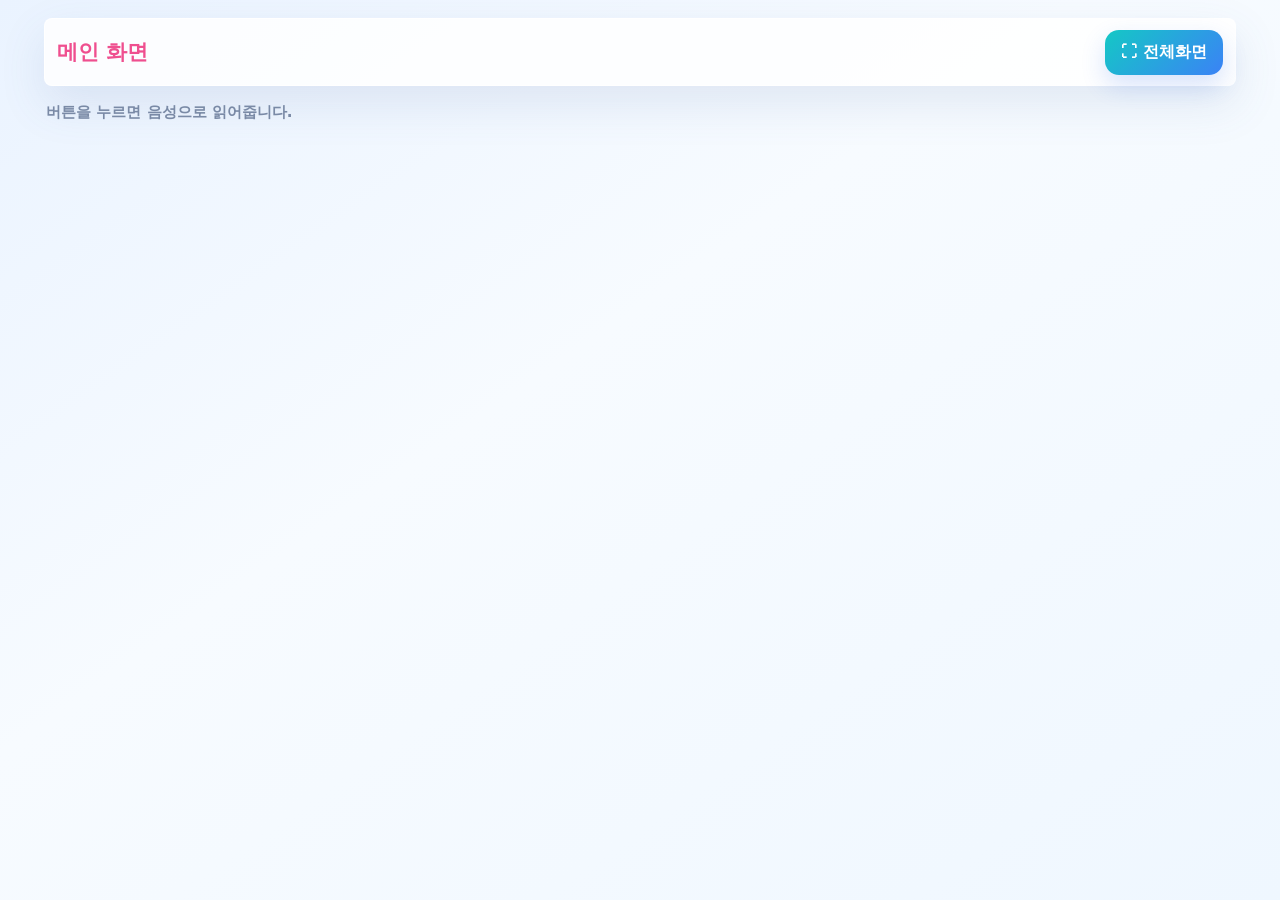
==== commit 03ccc899: "Organize app structure" ====
--- a/index.html
+++ b/index.html
@@ -10,8 +10,9 @@
   <link rel="preconnect" href="https://img.youtube.com" />
   <link rel="preconnect" href="https://i.ytimg.com" />
   <title>AAC 앱</title>
-  <link rel="stylesheet" href="./css/app.css?v=127" />
-  <link rel="stylesheet" href="./css/date-overrides.css?v=127" />
+  <link rel="stylesheet" href="./css/app.css?v=150" />
+  <link rel="stylesheet" href="./css/features/study-puzzle.css?v=150" />
+  <link rel="stylesheet" href="./css/date-overrides.css?v=150" />
 </head>
 <body>
   <main class="app">
@@ -22,6 +23,7 @@
         <p id="breadcrumb" class="crumb" style="display:none;"></p>
       </div>
       <div class="topbar-btns">
+        <button id="fullscreenButton" class="fullscreen-btn" type="button" aria-pressed="false">⛶ 전체화면</button>
         <button id="homeButton" class="home-btn" style="display:none;">🏠 홈</button>
         <button id="backButton" class="back-btn" style="display:none;">뒤로 가기</button>
       </div>
@@ -49,15 +51,17 @@
     <section id="buttonGrid" class="grid"></section>
   </main>
 
-  <script src="./js/data/app-data.js?v=127"></script>
-  <script src="./js/core/pager.js?v=127"></script>
-  <script src="./js/features/schedule.js?v=127"></script>
-  <script src="./js/main.js?v=127"></script>
+  <script src="./js/data/study-data.js?v=150"></script>
+  <script src="./js/data/app-data.js?v=150"></script>
+  <script src="./js/core/pager.js?v=150"></script>
+  <script src="./js/features/schedule.js?v=150"></script>
+  <script src="./js/features/study-puzzle.js?v=150"></script>
+  <script src="./js/main.js?v=150"></script>
   <script>
     if ('serviceWorker' in navigator) {
       window.addEventListener('load', () => {
         /* sw.js에도 v를 붙이지 않으면 Safari가 옛 서비스 워커를 붙잡는 경우가 있음 */
-        navigator.serviceWorker.register('./sw.js?v=127', { updateViaCache: 'none' })
+        navigator.serviceWorker.register('./sw.js?v=150', { updateViaCache: 'none' })
           .then(function (reg) { reg.update().catch(function () {}); })
           .catch(function () { /* local file 등 */ });
       });
--- a/css/app.css
+++ b/css/app.css
@@ -153,10 +153,59 @@
   touch-action: manipulation;
 }
 
+.fullscreen-btn {
+  border: none;
+  background: linear-gradient(135deg, #14c8c5, #3b82f6);
+  color: #fff;
+  border-radius: 14px;
+  padding: 12px 16px;
+  font-size: 1rem;
+  font-weight: 800;
+  cursor: pointer;
+  min-width: 116px;
+  touch-action: manipulation;
+  box-shadow: 0 10px 24px rgba(37, 99, 235, 0.18);
+}
+
 .topbar-btns {
   display: flex;
   gap: 8px;
   align-items: center;
+}
+
+.body--fullscreen-soft {
+  background: #eef6ff;
+}
+
+.app.app--fullscreen-soft {
+  max-width: none;
+  padding: max(6px, env(safe-area-inset-top)) 12px max(8px, env(safe-area-inset-bottom));
+  gap: 6px;
+}
+
+.app.app--fullscreen-soft .topbar {
+  gap: 8px;
+}
+
+.app.app--fullscreen-soft .title {
+  font-size: clamp(1rem, 1.8vw, 1.25rem);
+}
+
+.app.app--fullscreen-soft .crumb {
+  margin-top: 1px;
+  font-size: 0.78rem;
+}
+
+.app.app--fullscreen-soft .muted {
+  margin-block: 0;
+  font-size: 0.9rem;
+}
+
+.app.app--fullscreen-soft .home-btn,
+.app.app--fullscreen-soft .back-btn,
+.app.app--fullscreen-soft .fullscreen-btn {
+  padding: 10px 13px;
+  min-height: 46px;
 }
 
 .grid {
@@ -5297,6 +5346,16 @@
 .grid.grid--side-pager > .tile:nth-of-type(5) { grid-column: 2; grid-row: 2; }
 .grid.grid--side-pager > .tile:nth-of-type(6) { grid-column: 3; grid-row: 2; }
 
+.grid.grid--side-pager > .tile.tile-side-slot {
+  grid-column: 4;
+  grid-row: 1 / span 2;
+  align-self: center;
+  justify-self: center;
+  width: min(100%, 245px) !important;
+  max-width: 245px !important;
+  aspect-ratio: 1 / 1 !important;
+}
+
 .tile-nav-arrow {
   grid-column: 4;
   grid-row: 1 / span 2;
@@ -5387,6 +5446,12 @@
   .grid.grid--side-pager > .tile:nth-of-type(5) { grid-column: 1; grid-row: 3; }
   .grid.grid--side-pager > .tile:nth-of-type(6) { grid-column: 2; grid-row: 3; }
 
+  .grid.grid--side-pager > .tile.tile-side-slot {
+    grid-column: 3;
+    grid-row: 1 / span 3;
+    width: min(100%, 210px) !important;
+  }
+
   .tile-nav-arrow {
     grid-column: 3;
     grid-row: 1 / span 3;
--- a/css/features/study-puzzle.css
+++ b/css/features/study-puzzle.css
@@ -0,0 +1,391 @@
+/* Study puzzles: number and name matching boards. */
+.study-puzzle {
+  display: grid;
+  grid-template-rows: auto minmax(0, 1fr) minmax(0, 0.9fr) auto;
+  gap: clamp(8px, 1.4vh, 14px);
+  flex: 1 1 auto;
+  min-height: 0;
+  overflow: hidden;
+  width: 100%;
+}
+
+.study-puzzle--number {
+  --study-number-size: clamp(3.25rem, 7.4vh, 5.6rem);
+  grid-template-columns: minmax(0, 1fr) clamp(150px, 15vw, 220px);
+  grid-template-rows: minmax(0, 1fr) auto;
+  column-gap: clamp(12px, 2vw, 28px);
+  row-gap: clamp(8px, 1.2vh, 12px);
+}
+
+.study-puzzle-header {
+  display: flex;
+  align-items: center;
+  justify-content: center;
+  gap: clamp(12px, 2vw, 22px);
+  min-height: 0;
+}
+
+.study-puzzle-photo {
+  width: clamp(96px, 18vh, 150px);
+  height: clamp(96px, 18vh, 150px);
+  border: 3px solid #bfdbfe;
+  border-radius: 18px;
+  background: #ffffff;
+  padding: 8px;
+  box-shadow: 0 14px 32px rgba(76, 111, 174, 0.16);
+  cursor: pointer;
+}
+
+.study-puzzle-photo img {
+  width: 100%;
+  height: 100%;
+  object-fit: cover;
+  border-radius: 12px;
+}
+
+.study-puzzle-header-name {
+  color: #0f3b82;
+  font-size: clamp(2rem, 5vh, 3.5rem);
+  font-weight: 900;
+  text-shadow: 0 3px 10px rgba(90, 129, 190, 0.18);
+}
+
+.study-puzzle-board,
+.study-puzzle-tray {
+  min-height: 0;
+  border: 2px solid #dbeafe;
+  border-radius: 20px;
+  background:
+    linear-gradient(180deg, rgba(255, 255, 255, 0.9), rgba(255, 255, 255, 0.72)),
+    linear-gradient(135deg, #e0f2fe, #fdf2f8);
+  box-shadow:
+    0 18px 42px rgba(76, 111, 174, 0.12),
+    inset 0 1px 0 rgba(255, 255, 255, 0.9);
+}
+
+.study-puzzle-board {
+  display: grid;
+  gap: clamp(8px, 1.5vh, 14px);
+  align-content: center;
+  justify-content: center;
+  padding: clamp(10px, 1.7vh, 18px);
+}
+
+.study-puzzle--number .study-puzzle-board {
+  grid-column: 1;
+  grid-row: 1;
+  grid-template-columns: repeat(5, minmax(92px, min(12vw, 150px)));
+  gap: clamp(12px, 1.7vh, 20px);
+  padding: clamp(16px, 2.6vh, 28px);
+}
+
+.study-puzzle--name .study-puzzle-board {
+  grid-template-columns: repeat(3, minmax(0, min(20vh, 170px)));
+}
+
+.study-puzzle-slot,
+.study-puzzle-card {
+  aspect-ratio: 1 / 1;
+  min-width: 0;
+  min-height: 0;
+  border-radius: 16px;
+  font-weight: 900;
+  touch-action: none;
+}
+
+.study-puzzle-slot {
+  border: 3px dashed #93c5fd;
+  background: rgba(219, 234, 254, 0.82);
+  color: #ffffff;
+  display: flex;
+  align-items: center;
+  justify-content: center;
+  cursor: pointer;
+  box-shadow: inset 0 -10px 22px rgba(59, 130, 246, 0.12);
+}
+
+.study-puzzle-slot.is-empty {
+  background:
+    radial-gradient(circle at 42% 34%, rgba(255, 255, 255, 0.92), rgba(255, 255, 255, 0) 44%),
+    linear-gradient(135deg, rgba(219, 234, 254, 0.92), rgba(153, 232, 239, 0.62));
+  box-shadow:
+    inset 8px 10px 18px rgba(30, 64, 175, 0.18),
+    inset -8px -10px 20px rgba(255, 255, 255, 0.78),
+    0 10px 18px rgba(76, 111, 174, 0.08);
+}
+
+.study-puzzle-slot.is-ready {
+  border-color: #14b8a6;
+  background: #ccfbf1;
+  box-shadow: 0 0 0 5px rgba(20, 184, 166, 0.18);
+}
+
+.study-puzzle-slot.is-filled {
+  border-style: solid;
+  border-color: #38bdf8;
+  background: linear-gradient(135deg, #93c5fd, #67e8f9);
+  box-shadow:
+    inset -6px -8px 16px rgba(14, 116, 144, 0.18),
+    inset 6px 8px 16px rgba(255, 255, 255, 0.55),
+    0 14px 24px rgba(76, 111, 174, 0.18);
+}
+
+.study-puzzle-slot.is-snap {
+  animation: study-puzzle-snap 0.28s ease-out;
+}
+
+.study-puzzle-slot.is-docking {
+  border-color: #22c55e;
+  box-shadow:
+    inset 8px 10px 18px rgba(30, 64, 175, 0.14),
+    inset -8px -10px 20px rgba(255, 255, 255, 0.78),
+    0 0 0 7px rgba(34, 197, 94, 0.16),
+    0 18px 28px rgba(76, 111, 174, 0.16);
+  animation: study-puzzle-docking 0.22s ease-out;
+}
+
+.study-puzzle-slot-main,
+.study-puzzle-card span {
+  font-size: clamp(2rem, 6vh, 4rem);
+  line-height: 1;
+  text-shadow: 0 3px 10px rgba(37, 52, 86, 0.22);
+}
+
+.study-puzzle-slot.is-empty .study-puzzle-slot-main {
+  color: rgba(37, 99, 235, 0.1);
+  -webkit-text-stroke: 2px rgba(59, 130, 246, 0.36);
+  text-shadow:
+    2px 3px 0 rgba(255, 255, 255, 0.95),
+    -2px -2px 0 rgba(30, 64, 175, 0.22),
+    0 8px 18px rgba(15, 23, 42, 0.12);
+}
+
+.study-puzzle--number .study-puzzle-slot-main {
+  font-size: var(--study-number-size);
+}
+
+.study-puzzle-tray {
+  padding: clamp(8px, 1.4vh, 14px);
+  overflow: hidden;
+}
+
+.study-puzzle--number .study-puzzle-tray {
+  grid-column: 2;
+  grid-row: 1;
+  align-self: stretch;
+  display: flex;
+  align-items: center;
+  justify-content: center;
+  border-color: transparent;
+  background: transparent;
+  box-shadow: none;
+  padding: 0;
+  overflow: visible;
+  min-height: 100%;
+}
+
+.study-puzzle-tray-title {
+  color: #174ea6;
+  font-size: clamp(0.95rem, 1.8vh, 1.15rem);
+  font-weight: 900;
+  text-align: center;
+  margin-bottom: clamp(6px, 1vh, 10px);
+}
+
+.study-puzzle--number .study-puzzle-tray-title {
+  display: none;
+}
+
+.study-puzzle-card-grid {
+  display: grid;
+  gap: clamp(8px, 1.3vh, 14px);
+  align-content: center;
+  justify-content: center;
+  min-height: 0;
+  height: calc(100% - 28px);
+}
+
+.study-puzzle--number .study-puzzle-card-grid {
+  grid-template-columns: repeat(2, minmax(58px, min(7vw, 92px)));
+  grid-auto-rows: clamp(82px, 10vh, 118px);
+  height: min(100%, 650px);
+  width: 100%;
+  justify-content: center;
+  align-content: space-evenly;
+  gap: clamp(6px, 1vh, 12px);
+}
+
+.study-puzzle--name .study-puzzle-card-grid {
+  grid-template-columns: repeat(3, minmax(0, min(18vh, 150px)));
+}
+
+.study-puzzle-card {
+  border: 2px solid rgba(255, 255, 255, 0.9);
+  background: linear-gradient(135deg, #ffd1dc, #ffe1b7);
+  color: #ffffff;
+  cursor: grab;
+  display: flex;
+  align-items: center;
+  justify-content: center;
+  box-shadow: 0 14px 30px rgba(76, 111, 174, 0.18);
+}
+
+.study-puzzle--number .study-puzzle-card {
+  aspect-ratio: auto;
+  border: 0;
+  background: transparent;
+  box-shadow: none;
+  color: var(--piece-color, #fb7185);
+  min-height: 0;
+  padding: 0;
+  filter: drop-shadow(0 12px 12px rgba(76, 111, 174, 0.2));
+}
+
+.study-puzzle--number .study-puzzle-card span {
+  color: var(--piece-color, #fb7185);
+  font-family: "Arial Rounded MT Bold", "Malgun Gothic", "Apple SD Gothic Neo", sans-serif;
+  font-size: var(--study-number-size);
+  -webkit-text-stroke: 2px rgba(255, 255, 255, 0.92);
+  text-shadow:
+    0 1px 0 rgba(255, 255, 255, 0.95),
+    0 4px 0 rgba(255, 255, 255, 0.58),
+    0 10px 18px rgba(76, 111, 174, 0.26);
+}
+
+.study-puzzle-card:nth-child(2n) {
+  background: linear-gradient(135deg, #bfdbfe, #67e8f9);
+}
+
+.study-puzzle-card:nth-child(3n) {
+  background: linear-gradient(135deg, #ddd6fe, #fbcfe8);
+}
+
+.study-puzzle--number .study-puzzle-card:nth-child(2n) {
+  --piece-color: #14b8a6;
+  background: transparent;
+}
+
+.study-puzzle--number .study-puzzle-card:nth-child(3n) {
+  --piece-color: #8b5cf6;
+  background: transparent;
+}
+
+.study-puzzle--number .study-puzzle-card:nth-child(4n) {
+  --piece-color: #f59e0b;
+}
+
+.study-puzzle-card:active,
+.study-puzzle-card.is-dragging {
+  cursor: grabbing;
+  opacity: 0.55;
+}
+
+.study-puzzle-card--ghost {
+  opacity: 0.95 !important;
+  transform: scale(1.04);
+  box-shadow: 0 18px 38px rgba(15, 23, 42, 0.28);
+}
+
+.study-puzzle--number .study-puzzle-card--ghost {
+  box-shadow: none;
+}
+
+.study-puzzle-card--number-ghost {
+  border: 0;
+  background: transparent;
+  box-shadow: none;
+}
+
+.study-puzzle-card--number-ghost span {
+  color: var(--piece-color, #fb7185);
+  font-family: "Arial Rounded MT Bold", "Malgun Gothic", "Apple SD Gothic Neo", sans-serif;
+  font-size: var(--study-number-size, clamp(3.25rem, 7.4vh, 5.6rem));
+  -webkit-text-stroke: 2px rgba(255, 255, 255, 0.92);
+  text-shadow:
+    0 1px 0 rgba(255, 255, 255, 0.95),
+    0 4px 0 rgba(255, 255, 255, 0.5),
+    0 10px 18px rgba(76, 111, 174, 0.26);
+}
+
+.study-puzzle-card.is-used {
+  opacity: 0;
+  pointer-events: none;
+}
+
+.study-puzzle-card.is-snapping {
+  visibility: hidden;
+}
+
+.study-puzzle-card--magnet {
+  opacity: 0.98 !important;
+  transition: transform 0.42s cubic-bezier(0.18, 1.28, 0.25, 1);
+  will-change: transform, filter;
+}
+
+.study-puzzle-card--magnet.is-docked {
+  opacity: 1 !important;
+}
+
+.study-puzzle-actions {
+  display: grid;
+  grid-template-columns: repeat(2, minmax(0, 1fr));
+  gap: 10px;
+  justify-self: center;
+  width: min(100%, 560px);
+}
+
+.study-puzzle--number .study-puzzle-actions {
+  grid-column: 1 / -1;
+  grid-row: 2;
+  width: min(100%, 440px);
+}
+
+.study-puzzle-actions .btn,
+.study-puzzle-actions .btn.main {
+  min-height: clamp(44px, 6.4vh, 60px);
+  border-radius: 15px;
+  padding: 8px 14px;
+  font-size: clamp(0.95rem, 1.7vw, 1.1rem);
+}
+
+@keyframes study-puzzle-snap {
+  0% { transform: scale(0.92); }
+  58% { transform: scale(1.05); }
+  100% { transform: scale(1); }
+}
+
+@keyframes study-puzzle-docking {
+  0% { transform: scale(1); }
+  55% { transform: scale(1.04); }
+  100% { transform: scale(1); }
+}
+
+@media (max-width: 760px) {
+  .study-puzzle--number {
+    grid-template-columns: 1fr;
+    grid-template-rows: minmax(0, 1fr) auto auto;
+  }
+
+  .study-puzzle--number .study-puzzle-board {
+    grid-template-columns: repeat(2, minmax(0, 1fr));
+  }
+
+  .study-puzzle--number .study-puzzle-tray {
+    grid-column: 1;
+    grid-row: 2;
+  }
+
+  .study-puzzle--number .study-puzzle-card-grid {
+    grid-template-columns: repeat(5, minmax(0, 1fr));
+  }
+
+  .study-puzzle-slot-main,
+  .study-puzzle-card span {
+    font-size: clamp(1.45rem, 5vh, 2.7rem);
+  }
+
+  .study-puzzle--number .study-puzzle-actions {
+    grid-row: 3;
+  }
+}
+
--- a/css/date-overrides.css
+++ b/css/date-overrides.css
@@ -316,15 +316,43 @@
 /* Version 4: larger Gulim-like matching cards and separated weekday step. */
 .date-step {
   font-family: Gulim, "굴림", "Malgun Gothic", sans-serif !important;
+  grid-template-rows: auto auto auto !important;
+  align-content: center !important;
+  gap: clamp(14px, 2vh, 22px) !important;
 }
 
 .date-step--date .date-step-date-board {
   grid-template-columns: repeat(2, minmax(0, 330px)) !important;
 }
 
+.date-step .date-step-focus-card,
+.date-step .date-step-date-board {
+  min-height: clamp(220px, 30vh, 305px) !important;
+}
+
 .date-step--weekday .date-step-focus-card,
 .date-step--weather .date-step-focus-card {
-  min-height: clamp(235px, 32vh, 340px) !important;
+  min-height: clamp(220px, 30vh, 305px) !important;
+}
+
+.date-step .date-puzzle-tray {
+  min-height: clamp(210px, 27vh, 270px) !important;
+  display: grid !important;
+  place-items: center !important;
+  align-content: center !important;
+  justify-content: center !important;
+}
+
+.date-step--year .date-puzzle-tray {
+  min-height: clamp(210px, 26vh, 260px) !important;
+}
+
+.date-step .date-puzzle-card-grid {
+  width: fit-content !important;
+  max-width: 100% !important;
+  align-items: center !important;
+  justify-items: center !important;
+  align-content: center !important;
 }
 
 .date-step-unit-pair {
@@ -394,12 +422,18 @@
   grid-template-columns: repeat(auto-fit, minmax(150px, 190px)) !important;
 }
 
+.date-step .date-puzzle-card-grid--month,
+.date-step .date-puzzle-card-grid--day {
+  grid-template-columns: repeat(2, minmax(150px, 190px)) !important;
+  width: min(100%, 410px) !important;
+}
+
 .date-step .date-puzzle-card-grid--weekday {
   grid-template-columns: repeat(7, minmax(118px, 140px)) !important;
 }
 
 .date-step .date-puzzle-card-grid--weather {
-  grid-template-columns: repeat(6, minmax(118px, 140px)) !important;
+  grid-template-columns: repeat(4, minmax(150px, 190px)) !important;
 }
 
 .date-step .date-drag-card {
@@ -422,12 +456,14 @@
 }
 
 .date-step .date-drag-card--weather {
-  font-size: clamp(1.6rem, 3.5vh, 2.4rem) !important;
+  width: min(100%, 190px) !important;
+  max-width: 190px !important;
+  font-size: clamp(1.8rem, 4vh, 2.7rem) !important;
 }
 
 .date-step .date-drag-card--weather img {
-  width: min(104px, 78%) !important;
-  height: min(70px, 42%) !important;
+  width: min(128px, 82%) !important;
+  height: min(92px, 48%) !important;
 }
 
 @media (max-width: 760px) {
